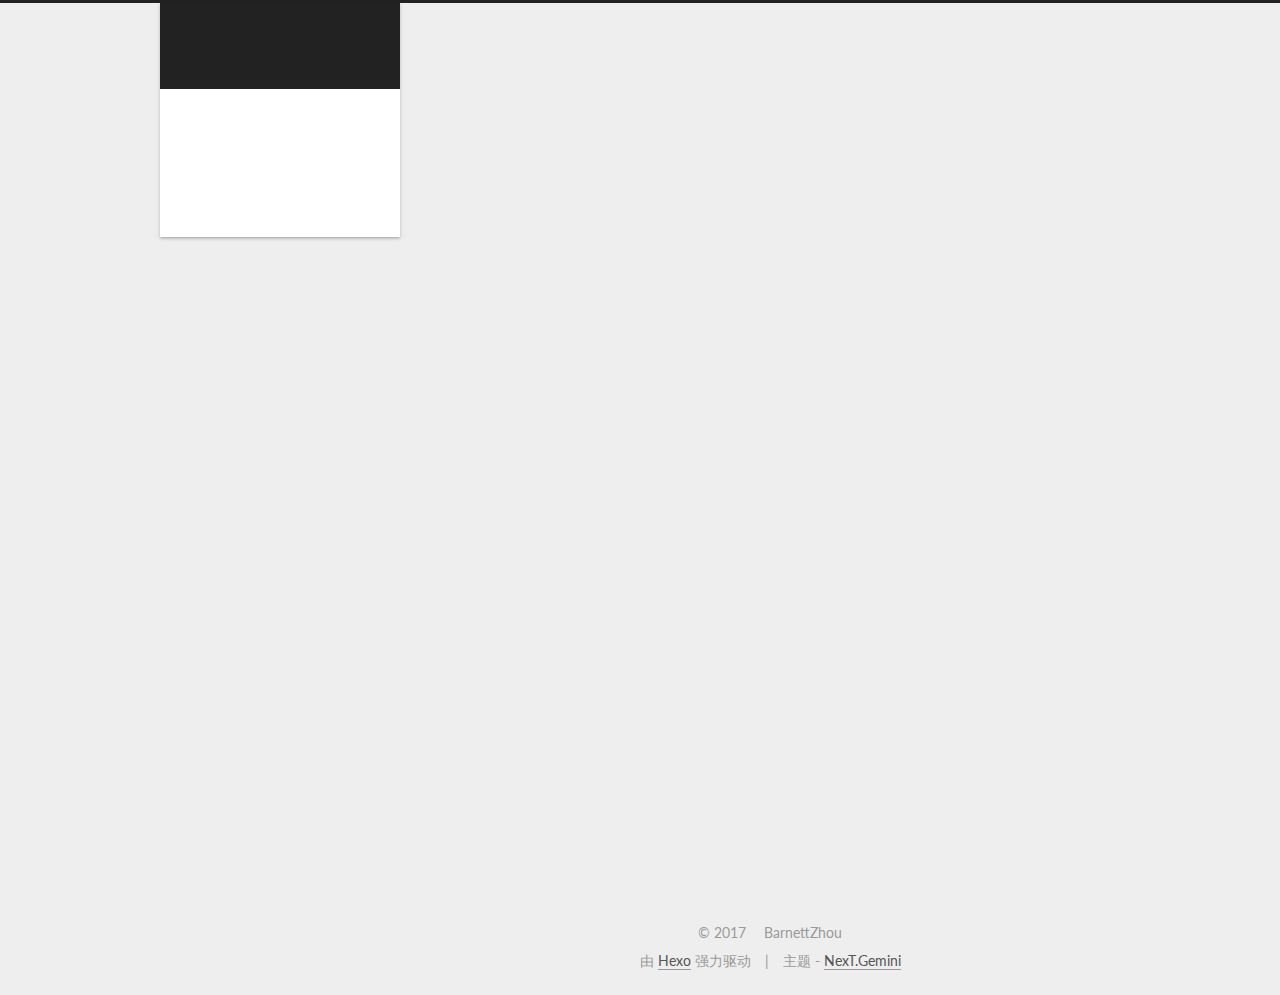
==== index.html @ 5359e59d "Site updated: 2017-08-23 10:36:17" ====
<!DOCTYPE html>



  


<html class="theme-next gemini use-motion" lang="zh-Hans">
<head>
  <meta charset="UTF-8"/>
<meta http-equiv="X-UA-Compatible" content="IE=edge" />
<meta name="viewport" content="width=device-width, initial-scale=1, maximum-scale=1"/>
<meta name="theme-color" content="#222">









<meta http-equiv="Cache-Control" content="no-transform" />
<meta http-equiv="Cache-Control" content="no-siteapp" />















  
  
  <link href="/lib/fancybox/source/jquery.fancybox.css?v=2.1.5" rel="stylesheet" type="text/css" />




  
  
  
  

  
    
    
  

  

  

  

  

  
    
    
    <link href="//fonts.googleapis.com/css?family=Lato:300,300italic,400,400italic,700,700italic&subset=latin,latin-ext" rel="stylesheet" type="text/css">
  






<link href="/lib/font-awesome/css/font-awesome.min.css?v=4.6.2" rel="stylesheet" type="text/css" />

<link href="/css/main.css?v=5.1.2" rel="stylesheet" type="text/css" />


  <meta name="keywords" content="Hexo, NexT" />








  <link rel="shortcut icon" type="image/x-icon" href="/favicon.ico?v=5.1.2" />






<meta property="og:type" content="website">
<meta property="og:title" content="周煦辰的博客">
<meta property="og:url" content="http://http://barnettzhou.github.io/index.html">
<meta property="og:site_name" content="周煦辰的博客">
<meta property="og:locale" content="zh-Hans">
<meta name="twitter:card" content="summary">
<meta name="twitter:title" content="周煦辰的博客">



<script type="text/javascript" id="hexo.configurations">
  var NexT = window.NexT || {};
  var CONFIG = {
    root: '/',
    scheme: 'Gemini',
    sidebar: {"position":"left","display":"post","offset":12,"offset_float":12,"b2t":false,"scrollpercent":false,"onmobile":false},
    fancybox: true,
    tabs: true,
    motion: true,
    duoshuo: {
      userId: '0',
      author: '博主'
    },
    algolia: {
      applicationID: '',
      apiKey: '',
      indexName: '',
      hits: {"per_page":10},
      labels: {"input_placeholder":"Search for Posts","hits_empty":"We didn't find any results for the search: ${query}","hits_stats":"${hits} results found in ${time} ms"}
    }
  };
</script>



  <link rel="canonical" href="http://http://barnettzhou.github.io/"/>





  <title>周煦辰的博客</title>
  














</head>

<body itemscope itemtype="http://schema.org/WebPage" lang="zh-Hans">

  
  
    
  

  <div class="container sidebar-position-left 
   page-home 
 ">
    <div class="headband"></div>

    <header id="header" class="header" itemscope itemtype="http://schema.org/WPHeader">
      <div class="header-inner"><div class="site-brand-wrapper">
  <div class="site-meta ">
    

    <div class="custom-logo-site-title">
      <a href="/"  class="brand" rel="start">
        <span class="logo-line-before"><i></i></span>
        <span class="site-title">周煦辰的博客</span>
        <span class="logo-line-after"><i></i></span>
      </a>
    </div>
      
        <p class="site-subtitle"></p>
      
  </div>

  <div class="site-nav-toggle">
    <button>
      <span class="btn-bar"></span>
      <span class="btn-bar"></span>
      <span class="btn-bar"></span>
    </button>
  </div>
</div>

<nav class="site-nav">
  

  
    <ul id="menu" class="menu">
      
        
        <li class="menu-item menu-item-home">
          <a href="/" rel="section">
            
              <i class="menu-item-icon fa fa-fw fa-home"></i> <br />
            
            首页
          </a>
        </li>
      
        
        <li class="menu-item menu-item-archives">
          <a href="/archives/" rel="section">
            
              <i class="menu-item-icon fa fa-fw fa-archive"></i> <br />
            
            归档
          </a>
        </li>
      
        
        <li class="menu-item menu-item-tags">
          <a href="/tags/" rel="section">
            
              <i class="menu-item-icon fa fa-fw fa-tags"></i> <br />
            
            标签
          </a>
        </li>
      

      
    </ul>
  

  
</nav>



 </div>
    </header>

    <main id="main" class="main">
      <div class="main-inner">
        <div class="content-wrap">
          <div id="content" class="content">
            
  <section id="posts" class="posts-expand">
    
      

  

  
  
  

  <article class="post post-type-normal" itemscope itemtype="http://schema.org/Article">
  
  
  
  <div class="post-block">
    <link itemprop="mainEntityOfPage" href="http://http://barnettzhou.github.io/2017/08/23/开博客狂魔/">

    <span hidden itemprop="author" itemscope itemtype="http://schema.org/Person">
      <meta itemprop="name" content="BarnettZhou">
      <meta itemprop="description" content="">
      <meta itemprop="image" content="/images/avatar.gif">
    </span>

    <span hidden itemprop="publisher" itemscope itemtype="http://schema.org/Organization">
      <meta itemprop="name" content="周煦辰的博客">
    </span>

    
      <header class="post-header">

        
        
          <h1 class="post-title" itemprop="name headline">
                
                <a class="post-title-link" href="/2017/08/23/开博客狂魔/" itemprop="url">开博客狂魔</a></h1>
        

        <div class="post-meta">
          <span class="post-time">
            
              <span class="post-meta-item-icon">
                <i class="fa fa-calendar-o"></i>
              </span>
              
                <span class="post-meta-item-text">发表于</span>
              
              <time title="创建于" itemprop="dateCreated datePublished" datetime="2017-08-23T09:29:24+08:00">
                2017-08-23
              </time>
            

            

            
          </span>

          

          
            
          

          
          

          

          

          

        </div>
      </header>
    

    
    
    
    <div class="post-body" itemprop="articleBody">

      
      

      
        
          
          
忘记是啥时候了，折腾过一次Github Pages，那时候用的Jekyll。但是是怎么讲，那时候学艺不精，看到一堆配置项就头疼，因此后来还是偷懒把博客放在了博客园上。
前两天整理自己的Github Repo的时候发现了还存在这个玩意儿，于是查了下资料，顺手就把hexo装上了。令人意外的是，安装和配置hexo的过程居然异常的顺滑，尽管node_modules依旧是个黑洞。
所以接下来我打算把博客园上还算有点价值的文章迁移到我的Github Pages上来。
-EOF-

          
          <!--noindex-->
          <div class="post-button text-center">
            <a class="btn" href="/2017/08/23/开博客狂魔/#more" rel="contents">
              阅读全文 &raquo;
            </a>
          </div>
          <!--/noindex-->
        
      
    </div>
    
    
    

    

    

    

    <footer class="post-footer">
      

      

      

      
      
        <div class="post-eof"></div>
      
    </footer>
  </div>
  
  
  
  </article>


    
      

  

  
  
  

  <article class="post post-type-normal" itemscope itemtype="http://schema.org/Article">
  
  
  
  <div class="post-block">
    <link itemprop="mainEntityOfPage" href="http://http://barnettzhou.github.io/2017/08/22/hello-world/">

    <span hidden itemprop="author" itemscope itemtype="http://schema.org/Person">
      <meta itemprop="name" content="BarnettZhou">
      <meta itemprop="description" content="">
      <meta itemprop="image" content="/images/avatar.gif">
    </span>

    <span hidden itemprop="publisher" itemscope itemtype="http://schema.org/Organization">
      <meta itemprop="name" content="周煦辰的博客">
    </span>

    
      <header class="post-header">

        
        
          <h1 class="post-title" itemprop="name headline">
                
                <a class="post-title-link" href="/2017/08/22/hello-world/" itemprop="url">Hello World</a></h1>
        

        <div class="post-meta">
          <span class="post-time">
            
              <span class="post-meta-item-icon">
                <i class="fa fa-calendar-o"></i>
              </span>
              
                <span class="post-meta-item-text">发表于</span>
              
              <time title="创建于" itemprop="dateCreated datePublished" datetime="2017-08-22T19:46:46+08:00">
                2017-08-22
              </time>
            

            

            
          </span>

          

          
            
          

          
          

          

          

          

        </div>
      </header>
    

    
    
    
    <div class="post-body" itemprop="articleBody">

      
      

      
        
          
          Welcome to Hexo! This is your very first post. Check documentation for more info. If you get any problems when using Hexo, you can find the answer in troubleshooting or you can ask me on GitHub.
Quick StartCreate a new post1$ hexo new "My New Post"
More info: Writing
Run server1$ hexo server
More info: Server
Generate static files1$ hexo generate
More info: Generating
Deploy to remote sites1$ hexo deploy
More info: Deployment

          
          <!--noindex-->
          <div class="post-button text-center">
            <a class="btn" href="/2017/08/22/hello-world/#more" rel="contents">
              阅读全文 &raquo;
            </a>
          </div>
          <!--/noindex-->
        
      
    </div>
    
    
    

    

    

    

    <footer class="post-footer">
      

      

      

      
      
        <div class="post-eof"></div>
      
    </footer>
  </div>
  
  
  
  </article>


    
  </section>

  


          </div>
          


          

        </div>
        
          
  
  <div class="sidebar-toggle">
    <div class="sidebar-toggle-line-wrap">
      <span class="sidebar-toggle-line sidebar-toggle-line-first"></span>
      <span class="sidebar-toggle-line sidebar-toggle-line-middle"></span>
      <span class="sidebar-toggle-line sidebar-toggle-line-last"></span>
    </div>
  </div>

  <aside id="sidebar" class="sidebar">
    
    <div class="sidebar-inner">

      

      

      <section class="site-overview sidebar-panel sidebar-panel-active">
        <div class="site-author motion-element" itemprop="author" itemscope itemtype="http://schema.org/Person">
          <img class="site-author-image" itemprop="image"
               src="/images/avatar.gif"
               alt="BarnettZhou" />
          <p class="site-author-name" itemprop="name">BarnettZhou</p>
           
              <p class="site-description motion-element" itemprop="description"></p>
          
        </div>
        <nav class="site-state motion-element">

          
            <div class="site-state-item site-state-posts">
              <a href="/archives/">
                <span class="site-state-item-count">2</span>
                <span class="site-state-item-name">日志</span>
              </a>
            </div>
          

          

          
            
            
            <div class="site-state-item site-state-tags">
              
                <span class="site-state-item-count">1</span>
                <span class="site-state-item-name">标签</span>
              
            </div>
          

        </nav>

        

        <div class="links-of-author motion-element">
          
            
              <span class="links-of-author-item">
                <a href="https://github.com/BarnettZhou" target="_blank" title="GitHub">
                  
                    <i class="fa fa-fw fa-github"></i>
                  
                    
                      GitHub
                    
                </a>
              </span>
            
              <span class="links-of-author-item">
                <a href="https://www.instagram.com/zhou_xu_chen" target="_blank" title="Instagram">
                  
                    <i class="fa fa-fw fa-instagram"></i>
                  
                    
                      Instagram
                    
                </a>
              </span>
            
          
        </div>

        
        

        
        

        


      </section>

      

      

    </div>
  </aside>


        
      </div>
    </main>

    <footer id="footer" class="footer">
      <div class="footer-inner">
        <div class="copyright" >
  
  &copy; 
  <span itemprop="copyrightYear">2017</span>
  <span class="with-love">
    <i class="fa fa-heart"></i>
  </span>
  <span class="author" itemprop="copyrightHolder">BarnettZhou</span>
</div>


<div class="powered-by">
  由 <a class="theme-link" href="https://hexo.io">Hexo</a> 强力驱动
</div>

<div class="theme-info">
  主题 -
  <a class="theme-link" href="https://github.com/iissnan/hexo-theme-next">
    NexT.Gemini
  </a>
</div>


        

        
      </div>
    </footer>

    
      <div class="back-to-top">
        <i class="fa fa-arrow-up"></i>
        
      </div>
    

  </div>

  

<script type="text/javascript">
  if (Object.prototype.toString.call(window.Promise) !== '[object Function]') {
    window.Promise = null;
  }
</script>









  












  
  <script type="text/javascript" src="/lib/jquery/index.js?v=2.1.3"></script>

  
  <script type="text/javascript" src="/lib/fastclick/lib/fastclick.min.js?v=1.0.6"></script>

  
  <script type="text/javascript" src="/lib/jquery_lazyload/jquery.lazyload.js?v=1.9.7"></script>

  
  <script type="text/javascript" src="/lib/velocity/velocity.min.js?v=1.2.1"></script>

  
  <script type="text/javascript" src="/lib/velocity/velocity.ui.min.js?v=1.2.1"></script>

  
  <script type="text/javascript" src="/lib/fancybox/source/jquery.fancybox.pack.js?v=2.1.5"></script>


  


  <script type="text/javascript" src="/js/src/utils.js?v=5.1.2"></script>

  <script type="text/javascript" src="/js/src/motion.js?v=5.1.2"></script>



  
  


  <script type="text/javascript" src="/js/src/affix.js?v=5.1.2"></script>

  <script type="text/javascript" src="/js/src/schemes/pisces.js?v=5.1.2"></script>



  
    <script type="text/javascript" src="/js/src/scrollspy.js?v=5.1.2"></script>
<script type="text/javascript" src="/js/src/post-details.js?v=5.1.2"></script>

  

  


  <script type="text/javascript" src="/js/src/bootstrap.js?v=5.1.2"></script>



  


  




	





  





  






  





  

  

  

  

  

  

</body>
</html>
---- css/main.css ----
/* normalize.css v3.0.2 | MIT License | git.io/normalize */
html {
  font-family: sans-serif; /* 1 */
  -ms-text-size-adjust: 100%; /* 2 */
  -webkit-text-size-adjust: 100%; /* 2 */
}
body {
  margin: 0;
}
article,
aside,
details,
figcaption,
figure,
footer,
header,
hgroup,
main,
menu,
nav,
section,
summary {
  display: block;
}
audio,
canvas,
progress,
video {
  display: inline-block; /* 1 */
  vertical-align: baseline; /* 2 */
}
audio:not([controls]) {
  display: none;
  height: 0;
}
[hidden],
template {
  display: none;
}
a {
  background-color: transparent;
}
a:active,
a:hover {
  outline: 0;
}
abbr[title] {
  border-bottom: 1px dotted;
}
b,
strong {
  font-weight: bold;
}
dfn {
  font-style: italic;
}
h1 {
  font-size: 2em;
  margin: 0.67em 0;
}
mark {
  background: #ff0;
  color: #000;
}
small {
  font-size: 80%;
}
sub,
sup {
  font-size: 75%;
  line-height: 0;
  position: relative;
  vertical-align: baseline;
}
sup {
  top: -0.5em;
}
sub {
  bottom: -0.25em;
}
img {
  border: 0;
}
svg:not(:root) {
  overflow: hidden;
}
figure {
  margin: 1em 40px;
}
hr {
  -moz-box-sizing: content-box;
  box-sizing: content-box;
  height: 0;
}
pre {
  overflow: auto;
}
code,
kbd,
pre,
samp {
  font-family: monospace, monospace;
  font-size: 1em;
}
button,
input,
optgroup,
select,
textarea {
  color: inherit; /* 1 */
  font: inherit; /* 2 */
  margin: 0; /* 3 */
}
button {
  overflow: visible;
}
button,
select {
  text-transform: none;
}
button,
html input[type="button"],
input[type="reset"],
input[type="submit"] {
  -webkit-appearance: button; /* 2 */
  cursor: pointer; /* 3 */
}
button[disabled],
html input[disabled] {
  cursor: default;
}
button::-moz-focus-inner,
input::-moz-focus-inner {
  border: 0;
  padding: 0;
}
input {
  line-height: normal;
}
input[type="checkbox"],
input[type="radio"] {
  box-sizing: border-box; /* 1 */
  padding: 0; /* 2 */
}
input[type="number"]::-webkit-inner-spin-button,
input[type="number"]::-webkit-outer-spin-button {
  height: auto;
}
input[type="search"] {
  -webkit-appearance: textfield; /* 1 */
  -moz-box-sizing: content-box;
  -webkit-box-sizing: content-box; /* 2 */
  box-sizing: content-box;
}
input[type="search"]::-webkit-search-cancel-button,
input[type="search"]::-webkit-search-decoration {
  -webkit-appearance: none;
}
fieldset {
  border: 1px solid #c0c0c0;
  margin: 0 2px;
  padding: 0.35em 0.625em 0.75em;
}
legend {
  border: 0; /* 1 */
  padding: 0; /* 2 */
}
textarea {
  overflow: auto;
}
optgroup {
  font-weight: bold;
}
table {
  border-collapse: collapse;
  border-spacing: 0;
}
td,
th {
  padding: 0;
}
::selection {
  background: #262a30;
  color: #fff;
}
body {
  position: relative;
  font-family: 'Lato', "PingFang SC", "Microsoft YaHei", sans-serif;
  font-size: 14px;
  line-height: 2;
  color: #555;
  background: #eee;
}
@media (max-width: 767px) {
  body {
    padding-right: 0 !important;
  }
}
@media (min-width: 768px) and (max-width: 991px) {
  body {
    padding-right: 0 !important;
  }
}
@media (min-width: 1600px) {
  body {
    font-size: 16px;
  }
}
h1,
h2,
h3,
h4,
h5,
h6 {
  margin: 0;
  padding: 0;
  font-weight: bold;
  line-height: 1.5;
  font-family: 'Lato', "PingFang SC", "Microsoft YaHei", sans-serif;
}
h2,
h3,
h4,
h5,
h6 {
  margin: 20px 0 15px;
}
h1 {
  font-size: 22px;
}
@media (max-width: 767px) {
  h1 {
    font-size: 18px;
  }
}
h2 {
  font-size: 20px;
}
@media (max-width: 767px) {
  h2 {
    font-size: 16px;
  }
}
h3 {
  font-size: 18px;
}
@media (max-width: 767px) {
  h3 {
    font-size: 14px;
  }
}
h4 {
  font-size: 16px;
}
@media (max-width: 767px) {
  h4 {
    font-size: 12px;
  }
}
h5 {
  font-size: 14px;
}
@media (max-width: 767px) {
  h5 {
    font-size: 10px;
  }
}
h6 {
  font-size: 12px;
}
@media (max-width: 767px) {
  h6 {
    font-size: 8px;
  }
}
p {
  margin: 0 0 20px 0;
}
a {
  color: #555;
  text-decoration: none;
  border-bottom: 1px solid #999;
  word-wrap: break-word;
}
a:hover {
  color: #222;
  border-bottom-color: #222;
}
blockquote {
  margin: 0;
  padding: 0;
}
img {
  display: block;
  margin: auto;
  max-width: 100%;
  height: auto;
}
hr {
  margin: 40px 0;
  height: 3px;
  border: none;
  background-color: #ddd;
  background-image: repeating-linear-gradient(-45deg, #fff, #fff 4px, transparent 4px, transparent 8px);
}
blockquote {
  padding: 0 15px;
  color: #666;
  border-left: 4px solid #ddd;
}
blockquote cite::before {
  content: "-";
  padding: 0 5px;
}
dt {
  font-weight: 700;
}
dd {
  margin: 0;
  padding: 0;
}
.text-left {
  text-align: left;
}
.text-center {
  text-align: center;
}
.text-right {
  text-align: right;
}
.text-justify {
  text-align: justify;
}
.text-nowrap {
  white-space: nowrap;
}
.text-lowercase {
  text-transform: lowercase;
}
.text-uppercase {
  text-transform: uppercase;
}
.text-capitalize {
  text-transform: capitalize;
}
.center-block {
  display: block;
  margin-left: auto;
  margin-right: auto;
}
.clearfix:before,
.clearfix:after {
  content: " ";
  display: table;
}
.clearfix:after {
  clear: both;
}
.pullquote {
  width: 45%;
}
.pullquote.left {
  float: left;
  margin-left: 5px;
  margin-right: 10px;
}
.pullquote.right {
  float: right;
  margin-left: 10px;
  margin-right: 5px;
}
.affix.affix.affix {
  position: fixed;
}
.translation {
  margin-top: -20px;
  font-size: 14px;
  color: #999;
}
.scrollbar-measure {
  width: 100px;
  height: 100px;
  overflow: scroll;
  position: absolute;
  top: -9999px;
}
.use-motion .motion-element {
  opacity: 0;
}
table {
  margin: 20px 0;
  width: 100%;
  border-collapse: collapse;
  border-spacing: 0;
  border: 1px solid #ddd;
  font-size: 14px;
  table-layout: fixed;
  word-wrap: break-all;
}
table>tbody>tr:nth-of-type(odd) {
  background-color: #f9f9f9;
}
table>tbody>tr:hover {
  background-color: #f5f5f5;
}
caption,
th,
td {
  padding: 8px;
  text-align: left;
  vertical-align: middle;
  font-weight: normal;
}
th,
td {
  border-bottom: 3px solid #ddd;
  border-right: 1px solid #eee;
}
th {
  padding-bottom: 10px;
  font-weight: 700;
}
td {
  border-bottom-width: 1px;
}
html,
body {
  height: 100%;
}
.container {
  position: relative;
  min-height: 100%;
}
.header-inner {
  margin: 0 auto;
  padding: 100px 0 70px;
  width: calc(100% - 252px);
}
@media (min-width: 1600px) {
  .container .header-inner {
    width: 900px;
  }
}
.main {
  padding-bottom: 150px;
}
.main-inner {
  margin: 0 auto;
  width: calc(100% - 252px);
}
@media (min-width: 1600px) {
  .container .main-inner {
    width: 900px;
  }
}
.footer {
  position: absolute;
  left: 0;
  bottom: 0;
  width: 100%;
  min-height: 50px;
}
.footer-inner {
  box-sizing: border-box;
  margin: 20px auto;
  width: calc(100% - 252px);
}
@media (min-width: 1600px) {
  .container .footer-inner {
    width: 900px;
  }
}
pre,
.highlight {
  overflow: auto;
  margin: 20px 0;
  padding: 0;
  font-size: 13px;
  color: #4d4d4c;
  background: #f7f7f7;
  line-height: 1.6;
}
pre,
code {
  font-family: consolas, Menlo, "PingFang SC", "Microsoft YaHei", monospace;
}
code {
  padding: 2px 4px;
  word-wrap: break-word;
  color: #555;
  background: #eee;
  border-radius: 3px;
  font-size: 13px;
}
pre code {
  padding: 0;
  color: #4d4d4c;
  background: none;
  text-shadow: none;
}
.highlight {
  border-radius: 1px;
}
.highlight pre {
  border: none;
  margin: 0;
  padding: 10px 0;
}
.highlight table {
  margin: 0;
  width: auto;
  border: none;
}
.highlight td {
  border: none;
  padding: 0;
}
.highlight figcaption {
  font-size: 1em;
  color: #4d4d4c;
  line-height: 1em;
  margin-bottom: 1em;
}
.highlight figcaption:before,
.highlight figcaption:after {
  content: " ";
  display: table;
}
.highlight figcaption:after {
  clear: both;
}
.highlight figcaption a {
  float: right;
  color: #4d4d4c;
}
.highlight figcaption a:hover {
  border-bottom-color: #4d4d4c;
}
.highlight .gutter pre {
  padding-left: 10px;
  padding-right: 10px;
  color: #869194;
  text-align: right;
  background-color: #eff2f3;
}
.highlight .code pre {
  width: 100%;
  padding-left: 10px;
  padding-right: 10px;
  background-color: #f7f7f7;
}
.highlight .line {
  height: 20px;
}
.gutter {
  -webkit-user-select: none;
  -moz-user-select: none;
  -ms-user-select: none;
  user-select: none;
}
.gist table {
  width: auto;
}
.gist table td {
  border: none;
}
pre .deletion {
  background: #fdd;
}
pre .addition {
  background: #dfd;
}
pre .meta {
  color: #8959a8;
}
pre .comment {
  color: #8e908c;
}
pre .variable,
pre .attribute,
pre .tag,
pre .regexp,
pre .ruby .constant,
pre .xml .tag .title,
pre .xml .pi,
pre .xml .doctype,
pre .html .doctype,
pre .css .id,
pre .css .class,
pre .css .pseudo {
  color: #c82829;
}
pre .number,
pre .preprocessor,
pre .built_in,
pre .literal,
pre .params,
pre .constant,
pre .command {
  color: #f5871f;
}
pre .ruby .class .title,
pre .css .rules .attribute,
pre .string,
pre .value,
pre .inheritance,
pre .header,
pre .ruby .symbol,
pre .xml .cdata,
pre .special,
pre .number,
pre .formula {
  color: #718c00;
}
pre .title,
pre .css .hexcolor {
  color: #3e999f;
}
pre .function,
pre .python .decorator,
pre .python .title,
pre .ruby .function .title,
pre .ruby .title .keyword,
pre .perl .sub,
pre .javascript .title,
pre .coffeescript .title {
  color: #4271ae;
}
pre .keyword,
pre .javascript .function {
  color: #8959a8;
}
.full-image.full-image.full-image {
  border: none;
  max-width: 100%;
  width: auto;
  margin: 20px auto;
}
@media (min-width: 992px) {
  .full-image.full-image.full-image {
    max-width: none;
    width: 118%;
    margin: 0 -9%;
  }
}
.blockquote-center,
.page-home .post-type-quote blockquote,
.page-post-detail .post-type-quote blockquote {
  position: relative;
  margin: 40px 0;
  padding: 0;
  border-left: none;
  text-align: center;
}
.blockquote-center::before,
.page-home .post-type-quote blockquote::before,
.page-post-detail .post-type-quote blockquote::before,
.blockquote-center::after,
.page-home .post-type-quote blockquote::after,
.page-post-detail .post-type-quote blockquote::after {
  position: absolute;
  content: ' ';
  display: block;
  width: 100%;
  height: 24px;
  opacity: 0.2;
  background-repeat: no-repeat;
  background-position: 0 -6px;
  background-size: 22px 22px;
}
.blockquote-center::before,
.page-home .post-type-quote blockquote::before,
.page-post-detail .post-type-quote blockquote::before {
  top: -20px;
  background-image: url("../images/quote-l.svg");
  border-top: 1px solid #ccc;
}
.blockquote-center::after,
.page-home .post-type-quote blockquote::after,
.page-post-detail .post-type-quote blockquote::after {
  bottom: -20px;
  background-image: url("../images/quote-r.svg");
  border-bottom: 1px solid #ccc;
  background-position: 100% 8px;
}
.blockquote-center p,
.page-home .post-type-quote blockquote p,
.page-post-detail .post-type-quote blockquote p,
.blockquote-center div,
.page-home .post-type-quote blockquote div,
.page-post-detail .post-type-quote blockquote div {
  text-align: center;
}
.post .post-body .group-picture img {
  box-sizing: border-box;
  padding: 0 3px;
  border: none;
}
.post .group-picture-row {
  overflow: hidden;
  margin-top: 6px;
}
.post .group-picture-row:first-child {
  margin-top: 0;
}
.post .group-picture-column {
  float: left;
}
.page-post-detail .post-body .group-picture-column {
  float: none;
  margin-top: 10px;
  width: auto !important;
}
.page-post-detail .post-body .group-picture-column img {
  margin: 0 auto;
}
.page-archive .group-picture-container {
  overflow: hidden;
}
.page-archive .group-picture-row {
  float: left;
}
.page-archive .group-picture-row:first-child {
  margin-top: 6px;
}
.page-archive .group-picture-column {
  max-width: 150px;
  max-height: 150px;
}
.post-body .note {
  position: relative;
  padding: 15px;
  margin-bottom: 20px;
  border: 1px solid #eee;
  border-left-width: 5px;
  border-radius: 3px;
}
.post-body .note h2,
.post-body .note h3,
.post-body .note h4,
.post-body .note h5,
.post-body .note h6 {
  margin-top: 0;
  margin-bottom: 0;
  border-bottom: initial;
  padding-top: 0 !important;
}
.post-body .note p:first-child,
.post-body .note ul:first-child,
.post-body .note ol:first-child,
.post-body .note table:first-child,
.post-body .note pre:first-child,
.post-body .note blockquote:first-child {
  margin-top: 0;
}
.post-body .note p:last-child,
.post-body .note ul:last-child,
.post-body .note ol:last-child,
.post-body .note table:last-child,
.post-body .note pre:last-child,
.post-body .note blockquote:last-child {
  margin-bottom: 0;
}
.post-body .note.default {
  border-left-color: #777;
}
.post-body .note.default h2,
.post-body .note.default h3,
.post-body .note.default h4,
.post-body .note.default h5,
.post-body .note.default h6 {
  color: #777;
}
.post-body .note.primary {
  border-left-color: #6f42c1;
}
.post-body .note.primary h2,
.post-body .note.primary h3,
.post-body .note.primary h4,
.post-body .note.primary h5,
.post-body .note.primary h6 {
  color: #6f42c1;
}
.post-body .note.info {
  border-left-color: #428bca;
}
.post-body .note.info h2,
.post-body .note.info h3,
.post-body .note.info h4,
.post-body .note.info h5,
.post-body .note.info h6 {
  color: #428bca;
}
.post-body .note.success {
  border-left-color: #5cb85c;
}
.post-body .note.success h2,
.post-body .note.success h3,
.post-body .note.success h4,
.post-body .note.success h5,
.post-body .note.success h6 {
  color: #5cb85c;
}
.post-body .note.warning {
  border-left-color: #f0ad4e;
}
.post-body .note.warning h2,
.post-body .note.warning h3,
.post-body .note.warning h4,
.post-body .note.warning h5,
.post-body .note.warning h6 {
  color: #f0ad4e;
}
.post-body .note.danger {
  border-left-color: #d9534f;
}
.post-body .note.danger h2,
.post-body .note.danger h3,
.post-body .note.danger h4,
.post-body .note.danger h5,
.post-body .note.danger h6 {
  color: #d9534f;
}
.post-body .label {
  display: inline;
  padding: 0 2px;
  white-space: nowrap;
}
.post-body .label.default {
  background-color: #f0f0f0;
}
.post-body .label.primary {
  background-color: #efe6f7;
}
.post-body .label.info {
  background-color: #e5f2f8;
}
.post-body .label.success {
  background-color: #e7f4e9;
}
.post-body .label.warning {
  background-color: #fcf6e1;
}
.post-body .label.danger {
  background-color: #fae8eb;
}
.post-body .tabs {
  position: relative;
  display: block;
  margin-bottom: 20px;
  padding-top: 10px;
}
.post-body .tabs ul.nav-tabs {
  margin: 0;
  padding: 0;
  display: flex;
  margin-bottom: -1px;
}
@media (max-width: 413px) {
  .post-body .tabs ul.nav-tabs {
    display: block;
    margin-bottom: 5px;
  }
}
.post-body .tabs ul.nav-tabs li.tab {
  list-style-type: none !important;
  margin: 0 0.25em 0 0;
  border-top: 3px solid transparent;
  border-left: 1px solid transparent;
  border-right: 1px solid transparent;
}
@media (max-width: 413px) {
  .post-body .tabs ul.nav-tabs li.tab {
    margin: initial;
    border-top: 1px solid transparent;
    border-left: 3px solid transparent;
    border-right: 1px solid transparent;
    border-bottom: 1px solid transparent;
  }
}
.post-body .tabs ul.nav-tabs li.tab a {
  outline: 0;
  border-bottom: initial;
  display: block;
  line-height: 1.8em;
  padding: 0.25em 0.75em;
  transition-duration: 0.2s;
  transition-timing-function: ease-out;
  transition-delay: 0s;
}
.post-body .tabs ul.nav-tabs li.tab a i {
  width: 1.285714285714286em;
}
.post-body .tabs ul.nav-tabs li.tab.active {
  border-top: 3px solid #fc6423;
  border-left: 1px solid #ddd;
  border-right: 1px solid #ddd;
  background-color: #fff;
}
@media (max-width: 413px) {
  .post-body .tabs ul.nav-tabs li.tab.active {
    border-top: 1px solid #ddd;
    border-left: 3px solid #fc6423;
    border-right: 1px solid #ddd;
    border-bottom: 1px solid #ddd;
  }
}
.post-body .tabs ul.nav-tabs li.tab.active a {
  cursor: default;
  color: #555;
}
.post-body .tabs .tab-content {
  background-color: #fff;
}
.post-body .tabs .tab-content .tab-pane {
  border: 1px solid #ddd;
  padding: 20px 20px 0 20px;
}
.post-body .tabs .tab-content .tab-pane:not(.active) {
  display: none !important;
}
.post-body .tabs .tab-content .tab-pane.active {
  display: block !important;
}
.btn {
  display: inline-block;
  padding: 0 20px;
  font-size: 14px;
  color: #fff;
  background: #222;
  border: 2px solid #555;
  text-decoration: none;
  border-radius: 0;
  transition-property: background-color;
  transition-duration: 0.2s;
  transition-timing-function: ease-in-out;
  transition-delay: 0s;
}
.btn:hover,
.post-button .btn:hover {
  border-color: #222;
  color: #fff;
  background: #222;
}
.btn-bar {
  display: block;
  width: 22px;
  height: 2px;
  background: #555;
  border-radius: 1px;
}
.btn-bar+.btn-bar {
  margin-top: 4px;
}
.pagination {
  margin: 120px 0 40px;
  text-align: center;
  border-top: 1px solid #eee;
}
.page-number-basic,
.pagination .prev,
.pagination .next,
.pagination .page-number,
.pagination .space {
  display: inline-block;
  position: relative;
  top: -1px;
  margin: 0 10px;
  padding: 0 10px;
  line-height: 30px;
}
@media (max-width: 767px) {
  .page-number-basic,
  .pagination .prev,
  .pagination .next,
  .pagination .page-number,
  .pagination .space {
    margin: 0 5px;
  }
}
.pagination .prev,
.pagination .next,
.pagination .page-number {
  border-bottom: 0;
  border-top: 1px solid #eee;
  transition-property: border-color;
  transition-duration: 0.2s;
  transition-timing-function: ease-in-out;
  transition-delay: 0s;
}
.pagination .prev:hover,
.pagination .next:hover,
.pagination .page-number:hover {
  border-top-color: #222;
}
.pagination .space {
  padding: 0;
  margin: 0;
}
.pagination .prev {
  margin-left: 0;
}
.pagination .next {
  margin-right: 0;
}
.pagination .page-number.current {
  color: #fff;
  background: #ccc;
  border-top-color: #ccc;
}
@media (max-width: 767px) {
  .pagination {
    border-top: none;
  }
  .pagination .prev,
  .pagination .next,
  .pagination .page-number {
    margin-bottom: 10px;
    border-top: 0;
    border-bottom: 1px solid #eee;
  }
  .pagination .prev:hover,
  .pagination .next:hover,
  .pagination .page-number:hover {
    border-bottom-color: #222;
  }
}
.comments {
  margin: 60px 20px 0;
}
.tag-cloud {
  text-align: center;
}
.tag-cloud a {
  display: inline-block;
  margin: 10px;
}
.back-to-top {
  box-sizing: border-box;
  position: fixed;
  bottom: -100px;
  right: 30px;
  z-index: 1050;
  padding: 0 6px;
  width: 24px;
  background: #222;
  font-size: 12px;
  opacity: 0.6;
  color: #fff;
  cursor: pointer;
  text-align: center;
  -webkit-transform: translateZ(0);
  transition-property: bottom;
  transition-duration: 0.2s;
  transition-timing-function: ease-in-out;
  transition-delay: 0s;
}
@media (min-width: 768px) and (max-width: 991px) {
  .back-to-top {
    display: none !important;
  }
}
@media (max-width: 767px) {
  .back-to-top {
    display: none !important;
  }
}
.back-to-top.back-to-top-on {
  bottom: 30px;
}
.header {
  background: transparent;
}
.header-inner {
  position: relative;
}
.headband {
  height: 3px;
  background: #222;
}
.site-meta {
  margin: 0;
  text-align: center;
}
@media (max-width: 767px) {
  .site-meta {
    text-align: center;
  }
}
.brand {
  position: relative;
  display: inline-block;
  padding: 0 40px;
  color: #fff;
  background: #222;
  border-bottom: none;
}
.brand:hover {
  color: #fff;
}
.logo {
  display: inline-block;
  margin-right: 5px;
  line-height: 36px;
  vertical-align: top;
}
.site-title {
  display: inline-block;
  vertical-align: top;
  line-height: 36px;
  font-size: 20px;
  font-weight: normal;
  font-family: 'Lato', "PingFang SC", "Microsoft YaHei", sans-serif;
}
.site-subtitle {
  margin-top: 10px;
  font-size: 13px;
  color: #ddd;
}
.use-motion .brand {
  opacity: 0;
}
.use-motion .logo,
.use-motion .site-title,
.use-motion .site-subtitle {
  opacity: 0;
  position: relative;
  top: -10px;
}
.site-nav-toggle {
  display: none;
  position: absolute;
  top: 10px;
  left: 10px;
}
@media (max-width: 767px) {
  .site-nav-toggle {
    display: block;
  }
}
.site-nav-toggle button {
  margin-top: 2px;
  padding: 9px 10px;
  background: transparent;
  border: none;
}
@media (max-width: 767px) {
  .site-nav {
    display: none;
    margin: 0 -10px;
    padding: 0 10px;
    clear: both;
    border-top: 1px solid #ddd;
  }
}
@media (min-width: 768px) and (max-width: 991px) {
  .site-nav {
    display: block !important;
  }
}
@media (min-width: 992px) {
  .site-nav {
    display: block !important;
  }
}
.menu {
  margin-top: 20px;
  padding-left: 0;
  text-align: center;
}
.menu .menu-item {
  display: inline-block;
  margin: 0 10px;
  list-style: none;
}
@media screen and (max-width: 767px) {
  .menu .menu-item {
    margin-top: 10px;
  }
}
.menu .menu-item a {
  display: block;
  font-size: 13px;
  line-height: inherit;
  border-bottom: 1px solid transparent;
  transition-property: border-color;
  transition-duration: 0.2s;
  transition-timing-function: ease-in-out;
  transition-delay: 0s;
}
.menu .menu-item a:hover,
.menu-item-active a {
  border-bottom-color: #222;
}
.menu .menu-item .fa {
  margin-right: 5px;
}
.use-motion .menu-item {
  opacity: 0;
}
.post-body {
  font-family: 'Lato', "PingFang SC", "Microsoft YaHei", sans-serif;
}
@media (max-width: 767px) {
  .post-body {
    word-break: break-word;
  }
}
.post-body .fancybox img {
  display: block !important;
  margin: 0 auto;
  cursor: pointer;
  cursor: zoom-in;
  cursor: -webkit-zoom-in;
}
.post-body .image-caption,
.post-body .figure .caption {
  margin: 10px auto 15px;
  text-align: center;
  font-size: 14px;
  color: #999;
  font-weight: bold;
  line-height: 1;
}
.post-sticky-flag {
  display: inline-block;
  font-size: 16px;
  -ms-transform: rotate(30deg);
  -webkit-transform: rotate(30deg);
  -moz-transform: rotate(30deg);
  -ms-transform: rotate(30deg);
  -o-transform: rotate(30deg);
  transform: rotate(30deg);
}
.posts-expand {
  padding-top: 40px;
}
@media (max-width: 767px) {
  .posts-expand {
    margin: 0 20px;
  }
  .post-body pre {
    padding: 10px;
  }
  .post-body pre .gutter pre {
    padding-right: 10px;
  }
  .post-body .highlight {
    margin-left: 0px;
    margin-right: 0px;
    padding: 0;
  }
  .post-body .highlight .gutter pre {
    padding-right: 10px;
  }
}
@media (min-width: 992px) {
  .posts-expand .post-body {
    text-align: justify;
  }
}
.posts-expand .post-body h2,
.posts-expand .post-body h3,
.posts-expand .post-body h4,
.posts-expand .post-body h5,
.posts-expand .post-body h6 {
  padding-top: 10px;
}
.posts-expand .post-body h2 .header-anchor,
.posts-expand .post-body h3 .header-anchor,
.posts-expand .post-body h4 .header-anchor,
.posts-expand .post-body h5 .header-anchor,
.posts-expand .post-body h6 .header-anchor {
  float: right;
  margin-left: 10px;
  color: #ccc;
  border-bottom-style: none;
  visibility: hidden;
}
.posts-expand .post-body h2 .header-anchor:hover,
.posts-expand .post-body h3 .header-anchor:hover,
.posts-expand .post-body h4 .header-anchor:hover,
.posts-expand .post-body h5 .header-anchor:hover,
.posts-expand .post-body h6 .header-anchor:hover {
  color: inherit;
}
.posts-expand .post-body h2:hover .header-anchor,
.posts-expand .post-body h3:hover .header-anchor,
.posts-expand .post-body h4:hover .header-anchor,
.posts-expand .post-body h5:hover .header-anchor,
.posts-expand .post-body h6:hover .header-anchor {
  visibility: visible;
}
.posts-expand .post-body ul li {
  list-style: circle;
}
.posts-expand .post-body img {
  box-sizing: border-box;
  margin: auto;
  padding: 3px;
  border: 1px solid #ddd;
}
.posts-expand .fancybox img {
  margin: 0 auto;
}
@media (max-width: 767px) {
  .posts-collapse {
    margin: 0 20px;
  }
  .posts-collapse .post-title,
  .posts-collapse .post-meta {
    display: block;
    width: auto;
    text-align: left;
  }
}
.posts-collapse {
  position: relative;
  z-index: 1010;
  margin-left: 55px;
}
.posts-collapse::after {
  content: " ";
  position: absolute;
  top: 20px;
  left: 0;
  margin-left: -2px;
  width: 4px;
  height: 100%;
  background: #f5f5f5;
  z-index: -1;
}
@media (max-width: 767px) {
  .posts-collapse {
    margin: 0 20px;
  }
}
.posts-collapse .collection-title {
  position: relative;
  margin: 60px 0;
}
.posts-collapse .collection-title h1,
.posts-collapse .collection-title h2 {
  margin-left: 20px;
}
.posts-collapse .collection-title small {
  color: #bbb;
  margin-left: 5px;
}
.posts-collapse .collection-title::before {
  content: " ";
  position: absolute;
  left: 0;
  top: 50%;
  margin-left: -4px;
  margin-top: -4px;
  width: 8px;
  height: 8px;
  background: #bbb;
  border-radius: 50%;
}
.posts-collapse .post {
  margin: 30px 0;
}
.posts-collapse .post-header {
  position: relative;
  transition-duration: 0.2s;
  transition-timing-function: ease-in-out;
  transition-delay: 0s;
  transition-property: border;
  border-bottom: 1px dashed #ccc;
}
.posts-collapse .post-header::before {
  content: " ";
  position: absolute;
  left: 0;
  top: 12px;
  width: 6px;
  height: 6px;
  margin-left: -4px;
  background: #bbb;
  border-radius: 50%;
  border: 1px solid #fff;
  transition-duration: 0.2s;
  transition-timing-function: ease-in-out;
  transition-delay: 0s;
  transition-property: background;
}
.posts-collapse .post-header:hover {
  border-bottom-color: #666;
}
.posts-collapse .post-header:hover::before {
  background: #222;
}
.posts-collapse .post-meta {
  position: absolute;
  font-size: 12px;
  left: 20px;
  top: 5px;
}
.posts-collapse .post-comments-count {
  display: none;
}
.posts-collapse .post-title {
  margin-left: 60px;
  font-size: 16px;
  font-weight: normal;
  line-height: inherit;
}
.posts-collapse .post-title::after {
  margin-left: 3px;
  opacity: 0.6;
}
.posts-collapse .post-title a {
  color: #666;
  border-bottom: none;
}
.page-home .post-type-quote .post-header,
.page-post-detail .post-type-quote .post-header,
.page-home .post-type-quote .post-tags,
.page-post-detail .post-type-quote .post-tags {
  display: none;
}
.posts-expand .post-title {
  font-size: 26px;
  text-align: center;
  word-break: break-word;
  font-weight: 400;
}
@media (max-width: 767px) {
  .posts-expand .post-title {
    font-size: 22px;
  }
}
.posts-expand .post-title-link {
  display: inline-block;
  position: relative;
  color: #555;
  border-bottom: none;
  line-height: 1.2;
  vertical-align: top;
}
.posts-expand .post-title-link::before {
  content: "";
  position: absolute;
  width: 100%;
  height: 2px;
  bottom: 0;
  left: 0;
  background-color: #000;
  visibility: hidden;
  -webkit-transform: scaleX(0);
  -moz-transform: scaleX(0);
  -ms-transform: scaleX(0);
  -o-transform: scaleX(0);
  transform: scaleX(0);
  transition-duration: 0.2s;
  transition-timing-function: ease-in-out;
  transition-delay: 0s;
}
.posts-expand .post-title-link:hover::before {
  visibility: visible;
  -webkit-transform: scaleX(1);
  -moz-transform: scaleX(1);
  -ms-transform: scaleX(1);
  -o-transform: scaleX(1);
  transform: scaleX(1);
}
.posts-expand .post-title-link .fa {
  font-size: 16px;
}
.posts-expand .post-meta {
  margin: 3px 0 60px 0;
  color: #999;
  font-family: 'Lato', "PingFang SC", "Microsoft YaHei", sans-serif;
  font-size: 12px;
  text-align: center;
}
.posts-expand .post-meta .post-category-list {
  display: inline-block;
  margin: 0;
  padding: 3px;
}
.posts-expand .post-meta .post-category-list-link {
  color: #999;
}
.posts-expand .post-meta .post-description {
  font-size: 14px;
  margin-top: 2px;
}
.post-wordcount {
  display: inline-block;
}
.post-meta-divider {
  margin: 0 0.5em;
}
.post-meta-item-icon {
  margin-right: 3px;
}
@media (min-width: 768px) and (max-width: 991px) {
  .post-meta-item-icon {
    display: inline-block;
  }
}
@media (max-width: 767px) {
  .post-meta-item-icon {
    display: inline-block;
  }
}
@media (min-width: 768px) and (max-width: 991px) {
  .post-meta-item-text {
    display: none;
  }
}
@media (max-width: 767px) {
  .post-meta-item-text {
    display: none;
  }
}
@media (max-width: 767px) {
  .posts-expand .post-comments-count {
    display: none;
  }
}
.post-button {
  margin-top: 50px;
}
.post-button .btn {
  color: #555;
  font-size: 14px;
  background: #fff;
  border-radius: 2px;
  line-height: 2;
  margin: 0 4px 8px 4px;
}
.post-button .fa-fw {
  width: 1.285714285714286em;
  text-align: left;
}
.posts-expand .post-tags {
  margin-top: 40px;
  text-align: center;
}
.posts-expand .post-tags a {
  display: inline-block;
  margin-right: 10px;
  font-size: 13px;
}
.post-nav {
  display: table;
  margin-top: 15px;
  width: 100%;
  border-top: 1px solid #eee;
}
.post-nav-divider {
  display: table-cell;
  width: 10%;
}
.post-nav-item {
  display: table-cell;
  padding: 10px 0 0 0;
  width: 45%;
  vertical-align: top;
}
.post-nav-item a {
  position: relative;
  display: block;
  line-height: 25px;
  font-size: 14px;
  color: #555;
  border-bottom: none;
}
.post-nav-item a:hover {
  color: #222;
  border-bottom: none;
}
.post-nav-item a:active {
  top: 2px;
}
.post-nav-item .fa {
  position: absolute;
  top: 8px;
  left: 0;
  font-size: 12px;
}
.post-nav-next a {
  padding-left: 15px;
}
.post-nav-prev {
  text-align: right;
}
.post-nav-prev a {
  padding-right: 15px;
}
.post-nav-prev .fa {
  right: 0;
  left: auto;
}
.posts-expand .post-eof {
  display: block;
  margin: 80px auto 60px;
  width: 8%;
  height: 1px;
  background: #ccc;
  text-align: center;
}
.post:last-child .post-eof.post-eof.post-eof {
  display: none;
}
.post-gallery {
  display: table;
  table-layout: fixed;
  width: 100%;
  border-collapse: separate;
}
.post-gallery-row {
  display: table-row;
}
.post-gallery .post-gallery-img {
  display: table-cell;
  text-align: center;
  vertical-align: middle;
  border: none;
}
.post-gallery .post-gallery-img img {
  max-width: 100%;
  max-height: 100%;
  border: none;
}
.fancybox-close,
.fancybox-close:hover {
  border: none;
}
.rtl.post-body p,
.rtl.post-body a,
.rtl.post-body h1,
.rtl.post-body h2,
.rtl.post-body h3,
.rtl.post-body h4,
.rtl.post-body h5,
.rtl.post-body h6,
.rtl.post-body li,
.rtl.post-body ul,
.rtl.post-body ol {
  direction: rtl;
  font-family: UKIJ Ekran;
}
.rtl.post-title {
  font-family: UKIJ Ekran;
}
.sidebar {
  position: fixed;
  right: 0;
  top: 0;
  bottom: 0;
  width: 0;
  z-index: 1040;
  box-shadow: inset 0 2px 6px #000;
  background: #222;
  -webkit-transform: translateZ(0);
}
.sidebar a {
  color: #999;
  border-bottom-color: #555;
}
.sidebar a:hover {
  color: #eee;
}
@media (min-width: 768px) and (max-width: 991px) {
  .sidebar {
    display: none !important;
  }
}
@media (max-width: 767px) {
  .sidebar {
    display: none !important;
  }
}
.sidebar-inner {
  position: relative;
  padding: 20px 10px;
  color: #999;
  text-align: center;
}
.sidebar-toggle {
  position: fixed;
  right: 30px;
  bottom: 45px;
  width: 14px;
  height: 14px;
  padding: 5px;
  background: #222;
  line-height: 0;
  z-index: 1050;
  cursor: pointer;
  -webkit-transform: translateZ(0);
}
@media (min-width: 768px) and (max-width: 991px) {
  .sidebar-toggle {
    display: none !important;
  }
}
@media (max-width: 767px) {
  .sidebar-toggle {
    display: none !important;
  }
}
.sidebar-toggle-line {
  position: relative;
  display: inline-block;
  vertical-align: top;
  height: 2px;
  width: 100%;
  background: #fff;
  margin-top: 3px;
}
.sidebar-toggle-line:first-child {
  margin-top: 0;
}
.site-author-image {
  display: block;
  margin: 0 auto;
  padding: 2px;
  max-width: 120px;
  height: auto;
  border: 1px solid #eee;
}
.site-author-name {
  margin: 0;
  text-align: center;
  color: #222;
  font-weight: 600;
}
.site-description {
  margin-top: 0;
  text-align: center;
  font-size: 13px;
  color: #999;
}
.site-state {
  overflow: hidden;
  line-height: 1.4;
  white-space: nowrap;
  text-align: center;
}
.site-state-item {
  display: inline-block;
  padding: 0 15px;
  border-left: 1px solid #eee;
}
.site-state-item:first-child {
  border-left: none;
}
.site-state-item a {
  border-bottom: none;
}
.site-state-item-count {
  display: block;
  text-align: center;
  color: inherit;
  font-weight: 600;
  font-size: 16px;
}
.site-state-item-name {
  font-size: 13px;
  color: #999;
}
.feed-link {
  margin-top: 20px;
}
.feed-link a {
  display: inline-block;
  padding: 0 15px;
  color: #fc6423;
  border: 1px solid #fc6423;
  border-radius: 4px;
}
.feed-link a i {
  color: #fc6423;
  font-size: 14px;
}
.feed-link a:hover {
  color: #fff;
  background: #fc6423;
}
.feed-link a:hover i {
  color: #fff;
}
.links-of-author {
  margin-top: 20px;
  display: flex;
  flex-wrap: wrap;
  justify-content: center;
}
.links-of-author a {
  display: inline-block;
  vertical-align: middle;
  margin-right: 10px;
  margin-bottom: 10px;
  border-bottom-color: #555;
  font-size: 13px;
}
.links-of-author a:before {
  display: inline-block;
  vertical-align: middle;
  margin-right: 3px;
  content: " ";
  width: 4px;
  height: 4px;
  border-radius: 50%;
  background: #629436;
}
.links-of-blogroll {
  font-size: 13px;
}
.links-of-blogroll-title {
  margin-top: 20px;
  font-size: 14px;
  font-weight: 600;
}
.links-of-blogroll-list {
  margin: 0;
  padding: 0;
  list-style: none;
}
.links-of-blogroll-item {
  padding: 2px 10px;
}
.sidebar-nav {
  margin: 0 0 20px;
  padding-left: 0;
}
.sidebar-nav li {
  display: inline-block;
  cursor: pointer;
  border-bottom: 1px solid transparent;
  font-size: 14px;
  color: #555;
}
.sidebar-nav li:hover {
  color: #fc6423;
}
.page-post-detail .sidebar-nav-toc {
  padding: 0 5px;
}
.page-post-detail .sidebar-nav-overview {
  margin-left: 10px;
}
.sidebar-nav .sidebar-nav-active {
  color: #fc6423;
  border-bottom-color: #fc6423;
}
.sidebar-nav .sidebar-nav-active:hover {
  color: #fc6423;
}
.sidebar-panel {
  display: none;
}
.sidebar-panel-active {
  display: block;
}
.post-toc-empty {
  font-size: 14px;
  color: #666;
}
.post-toc-wrap {
  overflow: hidden;
}
.post-toc {
  overflow: auto;
}
.post-toc ol {
  margin: 0;
  padding: 0 2px 5px 10px;
  text-align: left;
  list-style: none;
  font-size: 14px;
}
.post-toc ol > ol {
  padding-left: 0;
}
.post-toc ol a {
  transition-duration: 0.2s;
  transition-timing-function: ease-in-out;
  transition-delay: 0s;
  transition-property: all;
  color: #666;
  border-bottom-color: #ccc;
}
.post-toc ol a:hover {
  color: #000;
  border-bottom-color: #000;
}
.post-toc .nav-item {
  overflow: hidden;
  text-overflow: ellipsis;
  white-space: nowrap;
  line-height: 1.8;
}
.post-toc .nav .nav-child {
  display: none;
}
.post-toc .nav .active > .nav-child {
  display: block;
}
.post-toc .nav .active-current > .nav-child {
  display: block;
}
.post-toc .nav .active-current > .nav-child > .nav-item {
  display: block;
}
.post-toc .nav .active > a {
  color: #fc6423;
  border-bottom-color: #fc6423;
}
.post-toc .nav .active-current > a {
  color: #fc6423;
}
.post-toc .nav .active-current > a:hover {
  color: #fc6423;
}
.footer {
  font-size: 14px;
  color: #999;
}
.footer img {
  border: none;
}
.footer-inner {
  text-align: center;
}
.with-love {
  display: inline-block;
  margin: 0 5px;
}
.powered-by,
.theme-info {
  display: inline-block;
}
.powered-by {
  margin-right: 10px;
}
.powered-by::after {
  content: "|";
  padding-left: 10px;
}
.cc-license {
  margin-top: 10px;
  text-align: center;
}
.cc-license .cc-opacity {
  opacity: 0.7;
  border-bottom: none;
}
.cc-license .cc-opacity:hover {
  opacity: 0.9;
}
.cc-license img {
  display: inline-block;
}
.theme-next #ds-thread #ds-reset {
  color: #555;
}
.theme-next #ds-thread #ds-reset .ds-replybox {
  margin-bottom: 30px;
}
.theme-next #ds-thread #ds-reset .ds-replybox .ds-avatar,
.theme-next #ds-reset .ds-avatar img {
  box-shadow: none;
}
.theme-next #ds-thread #ds-reset .ds-textarea-wrapper {
  border-color: #c7d4e1;
  background: none;
  border-top-right-radius: 3px;
  border-top-left-radius: 3px;
}
.theme-next #ds-thread #ds-reset .ds-textarea-wrapper textarea {
  height: 60px;
}
.theme-next #ds-reset .ds-rounded-top {
  border-radius: 0;
}
.theme-next #ds-thread #ds-reset .ds-post-toolbar {
  box-sizing: border-box;
  border: 1px solid #c7d4e1;
  background: #f6f8fa;
}
.theme-next #ds-thread #ds-reset .ds-post-options {
  height: 40px;
  border: none;
  background: none;
}
.theme-next #ds-thread #ds-reset .ds-toolbar-buttons {
  top: 11px;
}
.theme-next #ds-thread #ds-reset .ds-sync {
  top: 5px;
}
.theme-next #ds-thread #ds-reset .ds-post-button {
  top: 4px;
  right: 5px;
  width: 90px;
  height: 30px;
  border: 1px solid #c5ced7;
  border-radius: 3px;
  background-image: linear-gradient(#fbfbfc, #f5f7f9);
  color: #60676d;
}
.theme-next #ds-thread #ds-reset .ds-post-button:hover {
  background-position: 0 -30px;
  color: #60676d;
}
.theme-next #ds-thread #ds-reset .ds-comments-info {
  padding: 10px 0;
}
.theme-next #ds-thread #ds-reset .ds-sort {
  display: none;
}
.theme-next #ds-thread #ds-reset li.ds-tab a.ds-current {
  border: none;
  background: #f6f8fa;
  color: #60676d;
}
.theme-next #ds-thread #ds-reset li.ds-tab a.ds-current:hover {
  background-color: #e9f0f7;
  color: #60676d;
}
.theme-next #ds-thread #ds-reset li.ds-tab a {
  border-radius: 2px;
  padding: 5px;
}
.theme-next #ds-thread #ds-reset .ds-login-buttons p {
  color: #999;
  line-height: 36px;
}
.theme-next #ds-thread #ds-reset .ds-login-buttons .ds-service-list li {
  height: 28px;
}
.theme-next #ds-thread #ds-reset .ds-service-list a {
  background: none;
  padding: 5px;
  border: 1px solid;
  border-radius: 3px;
  text-align: center;
}
.theme-next #ds-thread #ds-reset .ds-service-list a:hover {
  color: #fff;
  background: #666;
}
.theme-next #ds-thread #ds-reset .ds-service-list .ds-weibo {
  color: #fc9b00;
  border-color: #fc9b00;
}
.theme-next #ds-thread #ds-reset .ds-service-list .ds-weibo:hover {
  background: #fc9b00;
}
.theme-next #ds-thread #ds-reset .ds-service-list .ds-qq {
  color: #60a3ec;
  border-color: #60a3ec;
}
.theme-next #ds-thread #ds-reset .ds-service-list .ds-qq:hover {
  background: #60a3ec;
}
.theme-next #ds-thread #ds-reset .ds-service-list .ds-renren {
  color: #2e7ac4;
  border-color: #2e7ac4;
}
.theme-next #ds-thread #ds-reset .ds-service-list .ds-renren:hover {
  background: #2e7ac4;
}
.theme-next #ds-thread #ds-reset .ds-service-list .ds-douban {
  color: #37994c;
  border-color: #37994c;
}
.theme-next #ds-thread #ds-reset .ds-service-list .ds-douban:hover {
  background: #37994c;
}
.theme-next #ds-thread #ds-reset .ds-service-list .ds-kaixin {
  color: #fef20d;
  border-color: #fef20d;
}
.theme-next #ds-thread #ds-reset .ds-service-list .ds-kaixin:hover {
  background: #fef20d;
}
.theme-next #ds-thread #ds-reset .ds-service-list .ds-netease {
  color: #f00;
  border-color: #f00;
}
.theme-next #ds-thread #ds-reset .ds-service-list .ds-netease:hover {
  background: #f00;
}
.theme-next #ds-thread #ds-reset .ds-service-list .ds-sohu {
  color: #ffcb05;
  border-color: #ffcb05;
}
.theme-next #ds-thread #ds-reset .ds-service-list .ds-sohu:hover {
  background: #ffcb05;
}
.theme-next #ds-thread #ds-reset .ds-service-list .ds-baidu {
  color: #2831e0;
  border-color: #2831e0;
}
.theme-next #ds-thread #ds-reset .ds-service-list .ds-baidu:hover {
  background: #2831e0;
}
.theme-next #ds-thread #ds-reset .ds-service-list .ds-google {
  color: #166bec;
  border-color: #166bec;
}
.theme-next #ds-thread #ds-reset .ds-service-list .ds-google:hover {
  background: #166bec;
}
.theme-next #ds-thread #ds-reset .ds-service-list .ds-weixin {
  color: #00ce0d;
  border-color: #00ce0d;
}
.theme-next #ds-thread #ds-reset .ds-service-list .ds-weixin:hover {
  background: #00ce0d;
}
.theme-next #ds-thread #ds-reset .ds-service-list .ds-more-services {
  border: none;
}
.theme-next #ds-thread #ds-reset .ds-service-list .ds-more-services:hover {
  background: none;
}
.theme-next #ds-reset .duoshuo-ua-admin {
  display: inline-block;
  color: #f00;
}
.theme-next #ds-reset .duoshuo-ua-platform,
.theme-next #ds-reset .duoshuo-ua-browser {
  color: #ccc;
}
.theme-next #ds-reset .duoshuo-ua-platform .fa,
.theme-next #ds-reset .duoshuo-ua-browser .fa {
  display: inline-block;
  margin-right: 3px;
}
.theme-next #ds-reset .duoshuo-ua-separator {
  display: inline-block;
  margin-left: 5px;
}
.theme-next .this_ua {
  background-color: #ccc !important;
  border-radius: 4px;
  padding: 0 5px !important;
  margin: 1px 1px !important;
  border: 1px solid #bbb !important;
  color: #fff;
  display: inline-block !important;
}
.theme-next .this_ua.admin {
  background-color: #d9534f !important;
  border-color: #d9534f !important;
}
.theme-next .this_ua.platform.iOS,
.theme-next .this_ua.platform.Mac,
.theme-next .this_ua.platform.Windows {
  background-color: #39b3d7 !important;
  border-color: #46b8da !important;
}
.theme-next .this_ua.platform.Linux {
  background-color: #3a3a3a !important;
  border-color: #1f1f1f !important;
}
.theme-next .this_ua.platform.Android {
  background-color: #00c47d !important;
  border-color: #01b171 !important;
}
.theme-next .this_ua.browser.Mobile,
.theme-next .this_ua.browser.Chrome {
  background-color: #5cb85c !important;
  border-color: #4cae4c !important;
}
.theme-next .this_ua.browser.Firefox {
  background-color: #f0ad4e !important;
  border-color: #eea236 !important;
}
.theme-next .this_ua.browser.Maxthon,
.theme-next .this_ua.browser.IE {
  background-color: #428bca !important;
  border-color: #357ebd !important;
}
.theme-next .this_ua.browser.baidu,
.theme-next .this_ua.browser.UCBrowser,
.theme-next .this_ua.browser.Opera {
  background-color: #d9534f !important;
  border-color: #d43f3a !important;
}
.theme-next .this_ua.browser.Android,
.theme-next .this_ua.browser.QQBrowser {
  background-color: #78ace9 !important;
  border-color: #4cae4c !important;
}
.post-spread {
  margin-top: 20px;
  text-align: center;
}
.jiathis_style {
  display: inline-block;
}
.jiathis_style a {
  border: none;
}
.fa {
  font-family: FontAwesome !important;
}
.post-spread {
  margin-top: 20px;
  text-align: center;
}
.bdshare-slide-button-box a {
  border: none;
}
.bdsharebuttonbox {
  display: inline-block;
}
.bdsharebuttonbox a {
  border: none;
}
.local-search-pop-overlay {
  position: fixed;
  width: 100%;
  height: 100%;
  top: 0;
  left: 0;
  z-index: 2080;
  background-color: rgba(0,0,0,0.3);
}
.local-search-popup {
  display: none;
  position: fixed;
  top: 10%;
  left: 50%;
  margin-left: -350px;
  width: 700px;
  height: 80%;
  padding: 0;
  background: #fff;
  color: #333;
  z-index: 9999;
  border-radius: 5px;
}
@media (max-width: 767px) {
  .local-search-popup {
    padding: 0;
    top: 0;
    left: 0;
    margin: 0;
    width: 100%;
    height: 100%;
    border-radius: 0;
  }
}
.local-search-popup ul.search-result-list {
  padding: 0;
  margin: 0 5px;
}
.local-search-popup p.search-result {
  border-bottom: 1px dashed #ccc;
  padding: 5px 0;
}
.local-search-popup a.search-result-title {
  font-weight: bold;
  font-size: 16px;
}
.local-search-popup .search-keyword {
  border-bottom: 1px dashed #f00;
  font-weight: bold;
  color: #f00;
}
.local-search-popup .local-search-header {
  padding: 5px;
  height: 36px;
  background: #f5f5f5;
  border-top-left-radius: 5px;
  border-top-right-radius: 5px;
}
.local-search-popup #local-search-result {
  overflow: auto;
  position: relative;
  padding: 5px 25px;
  height: calc(100% - 55px);
}
.local-search-popup .local-search-input-wrapper {
  display: inline-block;
  width: calc(100% - 90px);
  height: 36px;
  line-height: 36px;
  padding: 0 5px;
}
.local-search-popup .local-search-input-wrapper input {
  padding: 8px 0;
  height: 20px;
  display: block;
  width: 100%;
  outline: none;
  border: none;
  background: transparent;
  vertical-align: middle;
}
.local-search-popup .search-icon,
.local-search-popup .popup-btn-close {
  display: inline-block;
  font-size: 18px;
  color: #999;
  height: 36px;
  width: 18px;
  padding-left: 10px;
  padding-right: 10px;
}
.local-search-popup .search-icon {
  float: left;
}
.local-search-popup .popup-btn-close {
  border-left: 1px solid #eee;
  float: right;
  cursor: pointer;
}
.local-search-popup #no-result {
  position: absolute;
  left: 50%;
  top: 50%;
  -webkit-transform: translate(-50%, -50%);
  -webkit-transform: translate(-50%, -50%);
  -moz-transform: translate(-50%, -50%);
  -ms-transform: translate(-50%, -50%);
  -o-transform: translate(-50%, -50%);
  transform: translate(-50%, -50%);
  color: #ccc;
}
.site-uv,
.site-pv,
.page-pv {
  display: inline-block;
}
.site-uv .busuanzi-value,
.site-pv .busuanzi-value,
.page-pv .busuanzi-value {
  margin: 0 5px;
}
.site-uv {
  margin-right: 10px;
}
.site-uv::after {
  content: "|";
  padding-left: 10px;
}
.use-motion .post {
  opacity: 0;
}
.page-archive .archive-page-counter {
  position: relative;
  top: 3px;
  left: 20px;
}
@media (max-width: 767px) {
  .page-archive .archive-page-counter {
    top: 5px;
  }
}
.page-archive .posts-collapse .archive-move-on {
  position: absolute;
  top: 11px;
  left: 0;
  margin-left: -6px;
  width: 10px;
  height: 10px;
  opacity: 0.5;
  background: #555;
  border: 1px solid #fff;
  border-radius: 50%;
}
.category-all-page .category-all-title {
  text-align: center;
}
.category-all-page .category-all {
  margin-top: 20px;
}
.category-all-page .category-list {
  margin: 0;
  padding: 0;
  list-style: none;
}
.category-all-page .category-list-item {
  margin: 5px 10px;
}
.category-all-page .category-list-count {
  color: #bbb;
}
.category-all-page .category-list-count:before {
  display: inline;
  content: " (";
}
.category-all-page .category-list-count:after {
  display: inline;
  content: ") ";
}
.category-all-page .category-list-child {
  padding-left: 10px;
}
#schedule ul#event-list {
  padding-left: 30px;
}
#schedule ul#event-list hr {
  margin: 20px 0 45px 0 !important;
  background: #222;
}
#schedule ul#event-list hr:after {
  display: inline-block;
  content: 'NOW';
  background: #222;
  color: #fff;
  font-weight: bold;
  text-align: right;
  padding: 0 5px;
}
#schedule ul#event-list li.event {
  margin: 20px 0px;
  background: #f9f9f9;
  padding-left: 10px;
  min-height: 40px;
}
#schedule ul#event-list li.event h2.event-summary {
  margin: 0;
  padding-bottom: 3px;
}
#schedule ul#event-list li.event h2.event-summary:before {
  display: inline-block;
  font-family: FontAwesome;
  font-size: 8px;
  content: '\f111';
  vertical-align: middle;
  margin-right: 25px;
  color: #bbb;
}
#schedule ul#event-list li.event span.event-relative-time {
  display: inline-block;
  font-size: 12px;
  font-weight: 400;
  padding-left: 12px;
  color: #bbb;
}
#schedule ul#event-list li.event span.event-details {
  display: block;
  color: #bbb;
  margin-left: 56px;
  padding-top: 3px;
  padding-bottom: 6px;
  text-indent: -24px;
  line-height: 18px;
}
#schedule ul#event-list li.event span.event-details:before {
  text-indent: 0;
  display: inline-block;
  width: 14px;
  font-family: FontAwesome;
  text-align: center;
  margin-right: 9px;
  color: #bbb;
}
#schedule ul#event-list li.event span.event-details.event-location:before {
  content: '\f041';
}
#schedule ul#event-list li.event span.event-details.event-duration:before {
  content: '\f017';
}
#schedule ul#event-list li.event-past {
  background: #fcfcfc;
}
#schedule ul#event-list li.event-past > * {
  opacity: 0.6;
}
#schedule ul#event-list li.event-past h2.event-summary {
  color: #bbb;
}
#schedule ul#event-list li.event-past h2.event-summary:before {
  color: #dfdfdf;
}
#schedule ul#event-list li.event-now {
  background: #222;
  color: #fff;
  padding: 15px 0 15px 10px;
}
#schedule ul#event-list li.event-now h2.event-summary:before {
  -webkit-transform: scale(1.2);
  -moz-transform: scale(1.2);
  -ms-transform: scale(1.2);
  -o-transform: scale(1.2);
  transform: scale(1.2);
  color: #fff;
  animation: dot-flash 1s alternate infinite ease-in-out;
}
#schedule ul#event-list li.event-now * {
  color: #fff !important;
}
@-moz-keyframes dot-flash {
  from {
    opacity: 1;
    -webkit-transform: scale(1.1);
    -moz-transform: scale(1.1);
    -ms-transform: scale(1.1);
    -o-transform: scale(1.1);
    transform: scale(1.1);
  }
  to {
    opacity: 0;
    -webkit-transform: scale(1);
    -moz-transform: scale(1);
    -ms-transform: scale(1);
    -o-transform: scale(1);
    transform: scale(1);
  }
}
@-webkit-keyframes dot-flash {
  from {
    opacity: 1;
    -webkit-transform: scale(1.1);
    -moz-transform: scale(1.1);
    -ms-transform: scale(1.1);
    -o-transform: scale(1.1);
    transform: scale(1.1);
  }
  to {
    opacity: 0;
    -webkit-transform: scale(1);
    -moz-transform: scale(1);
    -ms-transform: scale(1);
    -o-transform: scale(1);
    transform: scale(1);
  }
}
@-o-keyframes dot-flash {
  from {
    opacity: 1;
    -webkit-transform: scale(1.1);
    -moz-transform: scale(1.1);
    -ms-transform: scale(1.1);
    -o-transform: scale(1.1);
    transform: scale(1.1);
  }
  to {
    opacity: 0;
    -webkit-transform: scale(1);
    -moz-transform: scale(1);
    -ms-transform: scale(1);
    -o-transform: scale(1);
    transform: scale(1);
  }
}
@keyframes dot-flash {
  from {
    opacity: 1;
    -webkit-transform: scale(1.1);
    -moz-transform: scale(1.1);
    -ms-transform: scale(1.1);
    -o-transform: scale(1.1);
    transform: scale(1.1);
  }
  to {
    opacity: 0;
    -webkit-transform: scale(1);
    -moz-transform: scale(1);
    -ms-transform: scale(1);
    -o-transform: scale(1);
    transform: scale(1);
  }
}
.page-post-detail .sidebar-toggle-line {
  background: #fc6423;
}
.page-post-detail .comments {
  overflow: hidden;
}
.header {
  position: relative;
  margin: 0 auto;
  width: 75%;
}
@media (min-width: 768px) and (max-width: 991px) {
  .header {
    width: auto;
  }
}
@media (max-width: 767px) {
  .header {
    width: auto;
  }
}
.header-inner {
  position: absolute;
  top: 0;
  overflow: hidden;
  padding: 0;
  width: 240px;
  background: #fff;
  box-shadow: 0 2px 2px 0 rgba(0,0,0,0.12), 0 3px 1px -2px rgba(0,0,0,0.06), 0 1px 5px 0 rgba(0,0,0,0.12);
  border-radius: initial;
}
@media (min-width: 1600px) {
  .container .header-inner {
    width: 240px;
  }
}
@media (min-width: 768px) and (max-width: 991px) {
  .header-inner {
    position: relative;
    width: auto;
    border-radius: initial;
  }
}
@media (max-width: 767px) {
  .header-inner {
    position: relative;
    width: auto;
    border-radius: initial;
  }
}
.main:before,
.main:after {
  content: " ";
  display: table;
}
.main:after {
  clear: both;
}
@media (min-width: 768px) and (max-width: 991px) {
  .main {
    padding-bottom: 100px;
  }
}
@media (max-width: 767px) {
  .main {
    padding-bottom: 100px;
  }
}
.container .main-inner {
  width: 75%;
}
@media (min-width: 768px) and (max-width: 991px) {
  .container .main-inner {
    width: auto;
  }
}
@media (max-width: 767px) {
  .container .main-inner {
    width: auto;
  }
}
.content-wrap {
  float: right;
  box-sizing: border-box;
  padding: 40px;
  width: calc(100% - 252px);
  background: #fff;
  min-height: 700px;
  box-shadow: 0 2px 2px 0 rgba(0,0,0,0.12), 0 3px 1px -2px rgba(0,0,0,0.06), 0 1px 5px 0 rgba(0,0,0,0.12);
  border-radius: initial;
}
@media (min-width: 768px) and (max-width: 991px) {
  .content-wrap {
    width: 100%;
    padding: 20px;
    border-radius: initial;
  }
}
@media (max-width: 767px) {
  .content-wrap {
    width: 100%;
    padding: 20px;
    min-height: auto;
    border-radius: initial;
  }
}
.sidebar {
  position: static;
  float: left;
  margin-top: 300px;
  width: 240;
  background: #eee;
  box-shadow: none;
}
@media (min-width: 768px) and (max-width: 991px) {
  .sidebar {
    display: none;
  }
}
@media (max-width: 767px) {
  .sidebar {
    display: none;
  }
}
.sidebar-toggle {
  display: none;
}
.footer-inner {
  width: 75%;
  padding-left: 260px;
}
@media (min-width: 768px) and (max-width: 991px) {
  .footer-inner {
    width: auto;
    padding-left: 0 !important;
    padding-right: 0 !important;
  }
}
@media (max-width: 767px) {
  .footer-inner {
    width: auto;
    padding-left: 0 !important;
    padding-right: 0 !important;
  }
}
.sidebar-position-right .header-inner {
  right: 0;
}
.sidebar-position-right .content-wrap {
  float: left;
}
.sidebar-position-right .sidebar {
  float: right;
}
.sidebar-position-right .footer-inner {
  padding-left: 0;
  padding-right: 260px;
}
.site-brand-wrapper {
  position: relative;
}
.site-meta {
  padding: 20px 0;
  color: #fff;
  background: #222;
}
@media (min-width: 768px) and (max-width: 991px) {
  .site-meta {
    box-shadow: 0 0 16px rgba(0,0,0,0.5);
  }
}
@media (max-width: 767px) {
  .site-meta {
    box-shadow: 0 0 16px rgba(0,0,0,0.5);
  }
}
.brand {
  padding: 0;
  background: none;
}
.brand:hover {
  color: #fff;
}
.site-subtitle {
  margin: 10px 10px 0;
  font-weight: initial;
}
.site-search form {
  display: none;
}
.site-nav {
  border-top: none;
}
@media (min-width: 768px) and (max-width: 991px) {
  .site-nav {
    display: none !important;
  }
}
@media (min-width: 768px) and (max-width: 991px) {
  .site-nav-on {
    display: block !important;
  }
}
.menu .menu-item {
  display: block;
  margin: 0;
}
.menu .menu-item a {
  position: relative;
  box-sizing: border-box;
  padding: 5px 20px;
  text-align: left;
  line-height: inherit;
  transition-property: background-color;
  transition-duration: 0.2s;
  transition-timing-function: ease-in-out;
  transition-delay: 0s;
}
.menu .menu-item a:hover,
.menu-item-active a {
  background: #f9f9f9;
  border-bottom-color: #fff;
}
.menu .menu-item br {
  display: none;
}
.menu-item-active a:after {
  content: " ";
  position: absolute;
  top: 50%;
  margin-top: -3px;
  right: 15px;
  width: 6px;
  height: 6px;
  border-radius: 50%;
  background-color: #bbb;
}
.btn-bar {
  background-color: #fff;
}
.site-nav-toggle {
  left: 20px;
  top: 50%;
  -webkit-transform: translateY(-50%);
  -webkit-transform: translateY(-50%);
  -moz-transform: translateY(-50%);
  -ms-transform: translateY(-50%);
  -o-transform: translateY(-50%);
  transform: translateY(-50%);
}
@media (min-width: 768px) and (max-width: 991px) {
  .site-nav-toggle {
    display: block;
  }
}
.use-motion .sidebar .motion-element {
  opacity: 1;
}
.sidebar {
  display: none;
  right: auto;
  bottom: auto;
  -webkit-transform: none;
}
.sidebar-inner {
  box-sizing: border-box;
  width: 240px;
  color: #555;
  background: #fff;
  box-shadow: 0 2px 2px 0 rgba(0,0,0,0.12), 0 3px 1px -2px rgba(0,0,0,0.06), 0 1px 5px 0 rgba(0,0,0,0.12), 0 -1px 0.5px 0 rgba(0,0,0,0.09);
  border-radius: initial;
}
.sidebar-inner.affix {
  position: fixed;
  top: 12px;
}
.site-overview {
  margin: 0 2px;
  text-align: left;
}
.site-author:before,
.site-author:after {
  content: " ";
  display: table;
}
.site-author:after {
  clear: both;
}
.sidebar a {
  color: #555;
}
.sidebar a:hover {
  color: #222;
}
.links-of-author-item a:before {
  display: none;
}
.links-of-author-item a {
  border-bottom: none;
  text-decoration: underline;
}
.feed-link {
  border-top: 1px dotted #ccc;
  border-bottom: 1px dotted #ccc;
  text-align: center;
}
.feed-link a {
  display: block;
  color: #fc6423;
  border: none;
}
.feed-link a:hover {
  background: none;
  color: #e34603;
}
.feed-link a:hover i {
  color: #e34603;
}
.links-of-author:before,
.links-of-author:after {
  content: " ";
  display: table;
}
.links-of-author:after {
  clear: both;
}
.links-of-author-item {
  margin: 5px 0 0;
  width: 50%;
}
.links-of-author-item a {
  box-sizing: border-box;
  display: inline-block;
  margin-right: 0;
  margin-bottom: 0;
  padding: 0 5px;
  overflow: hidden;
  white-space: nowrap;
  text-overflow: ellipsis;
}
.links-of-author-item a {
  display: block;
  text-decoration: none;
}
.links-of-author-item a:hover {
  border-radius: 4px;
  background: #eee;
}
.links-of-author-item .fa {
  margin-right: 2px;
  font-size: 16px;
}
.links-of-author-item .fa-globe {
  font-size: 15px;
}
.links-of-blogroll {
  margin-top: 20px;
  padding: 3px 0 0;
  border-top: 1px dotted #ccc;
}
.links-of-blogroll-title {
  margin-top: 0;
}
.links-of-blogroll-item {
  padding: 0;
}
.links-of-blogroll-inline:before,
.links-of-blogroll-inline:after {
  content: " ";
  display: table;
}
.links-of-blogroll-inline:after {
  clear: both;
}
.links-of-blogroll-inline .links-of-blogroll-item {
  margin: 5px 0 0;
  width: 50%;
}
.links-of-blogroll-inline .links-of-blogroll-item a {
  box-sizing: border-box;
  display: inline-block;
  margin-right: 0;
  margin-bottom: 0;
  padding: 0 5px;
  overflow: hidden;
  white-space: nowrap;
  text-overflow: ellipsis;
}
@media (max-width: 767px) {
  .post-body {
    text-align: justify;
  }
}
.content-wrap {
  padding: initial;
  background: initial;
  box-shadow: initial;
  border-radius: initial;
}
.post-block {
  margin-bottom: 12px;
  background: #fff;
  padding: 40px;
  box-shadow: 0 2px 2px 0 rgba(0,0,0,0.12), 0 3px 1px -2px rgba(0,0,0,0.06), 0 1px 5px 0 rgba(0,0,0,0.12);
  border-radius: initial;
}
.posts-expand {
  padding-top: initial;
}
.post-eof {
  display: none !important;
}
.main {
  padding-bottom: initial;
}
.footer {
  bottom: auto;
}
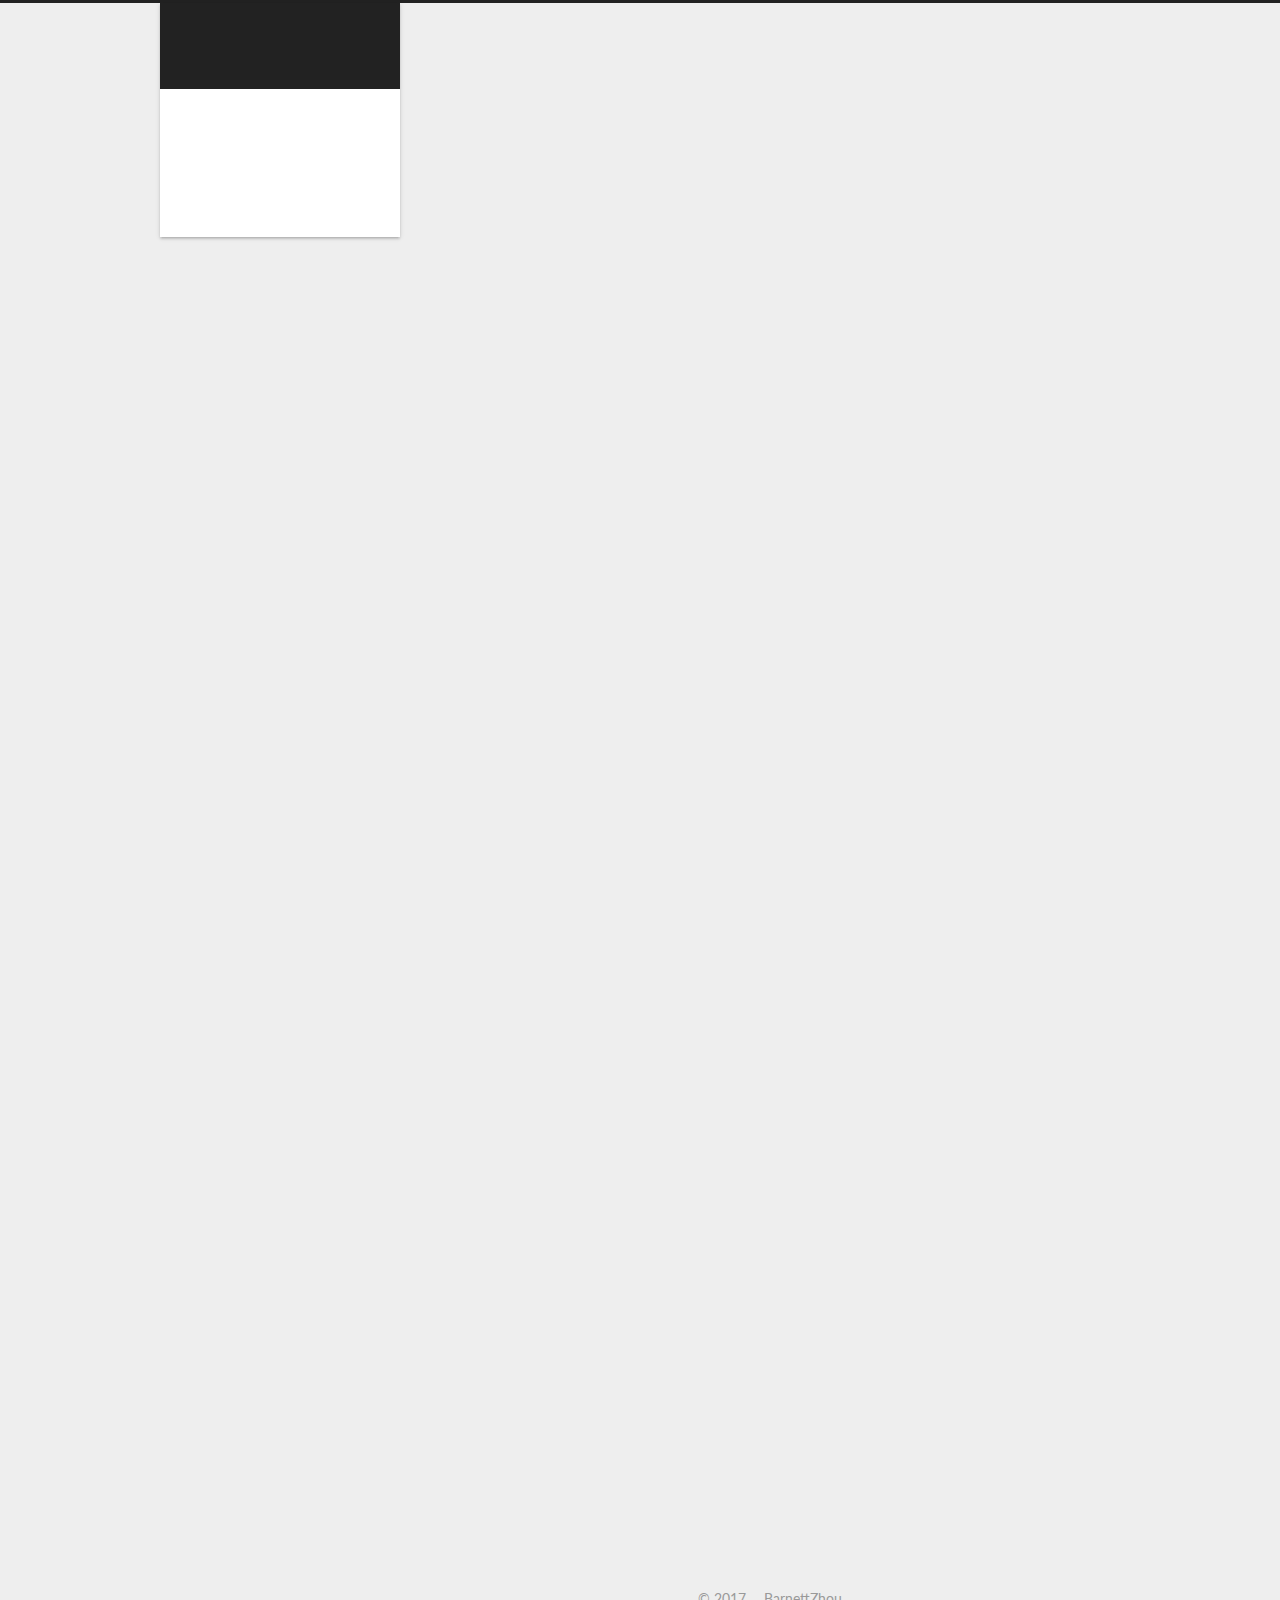
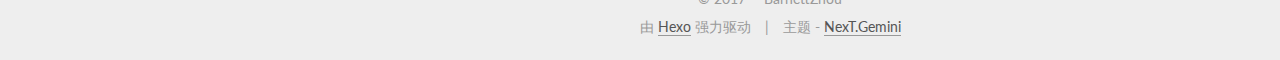
==== commit cd563517: "Site updated: 2017-08-23 12:01:29" ====
--- a/index.html
+++ b/index.html
@@ -260,6 +260,134 @@
   
   
   <div class="post-block">
+    <link itemprop="mainEntityOfPage" href="http://http://barnettzhou.github.io/2017/08/23/PyMongo官方文档翻译/">
+
+    <span hidden itemprop="author" itemscope itemtype="http://schema.org/Person">
+      <meta itemprop="name" content="BarnettZhou">
+      <meta itemprop="description" content="">
+      <meta itemprop="image" content="/images/avatar.gif">
+    </span>
+
+    <span hidden itemprop="publisher" itemscope itemtype="http://schema.org/Organization">
+      <meta itemprop="name" content="周煦辰的博客">
+    </span>
+
+    
+      <header class="post-header">
+
+        
+        
+          <h1 class="post-title" itemprop="name headline">
+                
+                <a class="post-title-link" href="/2017/08/23/PyMongo官方文档翻译/" itemprop="url">PyMongo官方文档翻译</a></h1>
+        
+
+        <div class="post-meta">
+          <span class="post-time">
+            
+              <span class="post-meta-item-icon">
+                <i class="fa fa-calendar-o"></i>
+              </span>
+              
+                <span class="post-meta-item-text">发表于</span>
+              
+              <time title="创建于" itemprop="dateCreated datePublished" datetime="2017-08-23T11:31:42+08:00">
+                2017-08-23
+              </time>
+            
+
+            
+
+            
+          </span>
+
+          
+
+          
+            
+          
+
+          
+          
+
+          
+
+          
+
+          
+
+        </div>
+      </header>
+    
+
+    
+    
+    
+    <div class="post-body" itemprop="articleBody">
+
+      
+      
+
+      
+        
+          <img src="/2017/08/23/PyMongo官方文档翻译/MongoDB-Logo.png" alt="MongoDB" title="MongoDB">
+<hr>
+<blockquote>
+<p>原文发表于2016年6月30日，原文地址在<a href="http://www.cnblogs.com/zhouxuchen/p/5544227.html" target="_blank" rel="external">博客园</a>。本次转移到Github Pages有稍许改动。</p>
+</blockquote>
+          <!--noindex-->
+          <div class="post-button text-center">
+            <a class="btn" href="/2017/08/23/PyMongo官方文档翻译/#more" rel="contents">
+              阅读全文 &raquo;
+            </a>
+          </div>
+          <!--/noindex-->
+        
+      
+    </div>
+    
+    
+    
+
+    
+
+    
+
+    
+
+    <footer class="post-footer">
+      
+
+      
+
+      
+
+      
+      
+        <div class="post-eof"></div>
+      
+    </footer>
+  </div>
+  
+  
+  
+  </article>
+
+
+    
+      
+
+  
+
+  
+  
+  
+
+  <article class="post post-type-normal" itemscope itemtype="http://schema.org/Article">
+  
+  
+  
+  <div class="post-block">
     <link itemprop="mainEntityOfPage" href="http://http://barnettzhou.github.io/2017/08/23/开博客狂魔/">
 
     <span hidden itemprop="author" itemscope itemtype="http://schema.org/Person">
@@ -331,20 +459,13 @@
       
         
           
-          
-忘记是啥时候了，折腾过一次Github Pages，那时候用的Jekyll。但是是怎么讲，那时候学艺不精，看到一堆配置项就头疼，因此后来还是偷懒把博客放在了博客园上。
-前两天整理自己的Github Repo的时候发现了还存在这个玩意儿，于是查了下资料，顺手就把hexo装上了。令人意外的是，安装和配置hexo的过程居然异常的顺滑，尽管node_modules依旧是个黑洞。
-所以接下来我打算把博客园上还算有点价值的文章迁移到我的Github Pages上来。
--EOF-
-
-          
-          <!--noindex-->
-          <div class="post-button text-center">
-            <a class="btn" href="/2017/08/23/开博客狂魔/#more" rel="contents">
-              阅读全文 &raquo;
-            </a>
-          </div>
-          <!--/noindex-->
+            <p><img src="/images/github-pages.png" alt=""></p>
+<p>忘记是啥时候了，折腾过一次Github Pages，那时候用的Jekyll。但是是怎么讲，那时候学艺不精，看到一堆配置项就头疼，因此后来还是偷懒把博客放在了<a href="http://www.cnblogs.com/zhouxuchen/" target="_blank" rel="external">博客园</a>上。</p>
+<p>前两天整理自己的Github Repo的时候发现了还存在这个玩意儿，于是查了下资料，顺手就把hexo装上了。令人意外的是，安装和配置hexo的过程居然异常的顺滑，尽管<code>node_modules</code>依旧是个黑洞。</p>
+<p>所以接下来我打算把博客园上还算有点价值的文章迁移到我的Github Pages上来。</p>
+<p>-EOF-</p>
+
+          
         
       
     </div>
@@ -461,18 +582,7 @@
 
       
         
-          
-          Welcome to Hexo! This is your very first post. Check documentation for more info. If you get any problems when using Hexo, you can find the answer in troubleshooting or you can ask me on GitHub.
-Quick StartCreate a new post1$ hexo new "My New Post"
-More info: Writing
-Run server1$ hexo server
-More info: Server
-Generate static files1$ hexo generate
-More info: Generating
-Deploy to remote sites1$ hexo deploy
-More info: Deployment
-
-          
+          <p>Welcome to <a href="https://hexo.io/" target="_blank" rel="external">Hexo</a>! This is your very first post. Check <a href="https://hexo.io/docs/" target="_blank" rel="external">documentation</a> for more info. If you get any problems when using Hexo, you can find the answer in <a href="https://hexo.io/docs/troubleshooting.html" target="_blank" rel="external">troubleshooting</a> or you can ask me on <a href="https://github.com/hexojs/hexo/issues" target="_blank" rel="external">GitHub</a>.</p>
           <!--noindex-->
           <div class="post-button text-center">
             <a class="btn" href="/2017/08/22/hello-world/#more" rel="contents">
@@ -559,7 +669,7 @@
           
             <div class="site-state-item site-state-posts">
               <a href="/archives/">
-                <span class="site-state-item-count">2</span>
+                <span class="site-state-item-count">3</span>
                 <span class="site-state-item-name">日志</span>
               </a>
             </div>
@@ -572,7 +682,7 @@
             
             <div class="site-state-item site-state-tags">
               
-                <span class="site-state-item-count">1</span>
+                <span class="site-state-item-count">4</span>
                 <span class="site-state-item-name">标签</span>
               
             </div>
--- a/css/main.css
+++ b/css/main.css
@@ -1808,7 +1808,7 @@
   width: 4px;
   height: 4px;
   border-radius: 50%;
-  background: #629436;
+  background: #4e41ff;
 }
 .links-of-blogroll {
   font-size: 13px;
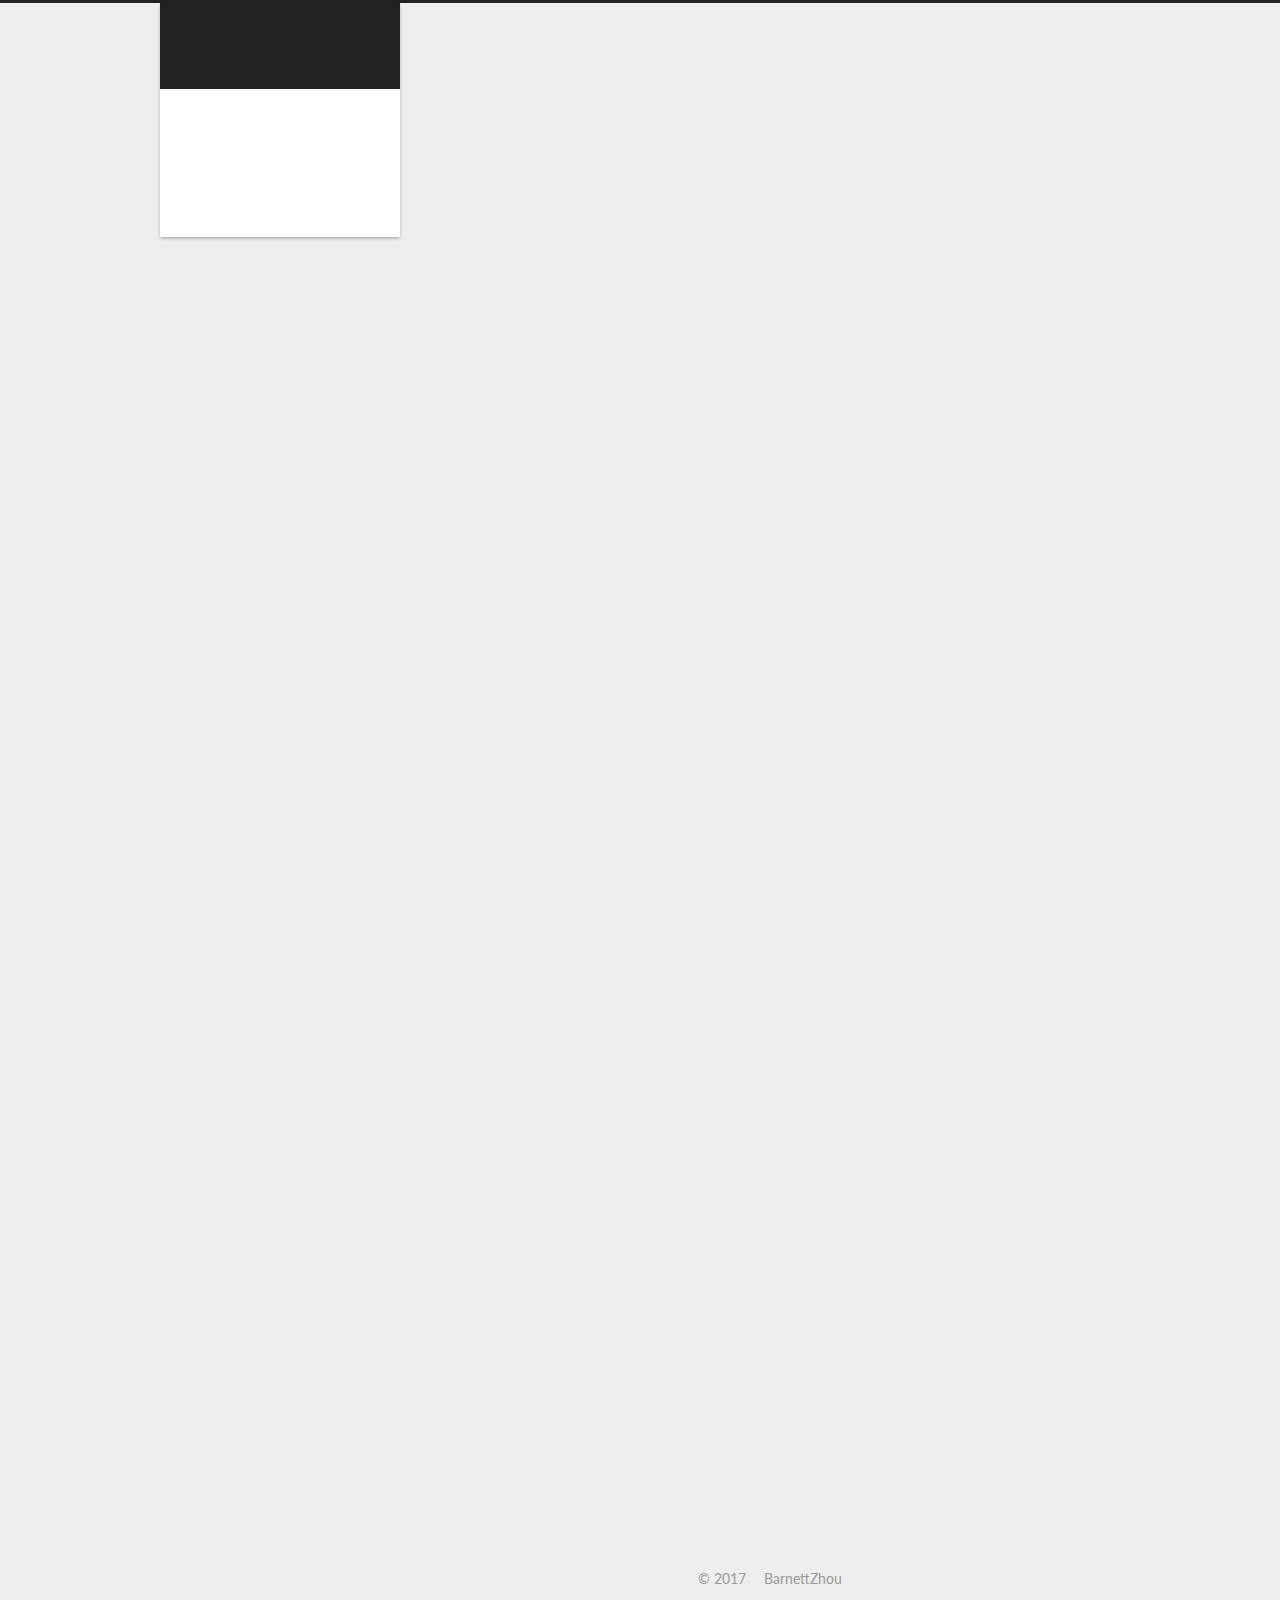
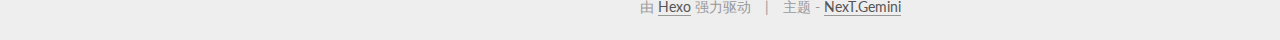
==== commit 8f37ca16: "Site updated: 2017-08-23 13:21:10" ====
--- a/index.html
+++ b/index.html
@@ -265,7 +265,7 @@
     <span hidden itemprop="author" itemscope itemtype="http://schema.org/Person">
       <meta itemprop="name" content="BarnettZhou">
       <meta itemprop="description" content="">
-      <meta itemprop="image" content="/images/avatar.gif">
+      <meta itemprop="image" content="/images/avatar.jpg">
     </span>
 
     <span hidden itemprop="publisher" itemscope itemtype="http://schema.org/Organization">
@@ -330,11 +330,11 @@
 
       
         
-          <img src="/2017/08/23/PyMongo官方文档翻译/MongoDB-Logo.png" alt="MongoDB" title="MongoDB">
-<hr>
-<blockquote>
+          <blockquote>
 <p>原文发表于2016年6月30日，原文地址在<a href="http://www.cnblogs.com/zhouxuchen/p/5544227.html" target="_blank" rel="external">博客园</a>。本次转移到Github Pages有稍许改动。</p>
 </blockquote>
+<img src="/2017/08/23/PyMongo官方文档翻译/MongoDB-Logo.png" alt="MongoDB" title="MongoDB">
+<hr>
           <!--noindex-->
           <div class="post-button text-center">
             <a class="btn" href="/2017/08/23/PyMongo官方文档翻译/#more" rel="contents">
@@ -393,7 +393,7 @@
     <span hidden itemprop="author" itemscope itemtype="http://schema.org/Person">
       <meta itemprop="name" content="BarnettZhou">
       <meta itemprop="description" content="">
-      <meta itemprop="image" content="/images/avatar.gif">
+      <meta itemprop="image" content="/images/avatar.jpg">
     </span>
 
     <span hidden itemprop="publisher" itemscope itemtype="http://schema.org/Organization">
@@ -517,7 +517,7 @@
     <span hidden itemprop="author" itemscope itemtype="http://schema.org/Person">
       <meta itemprop="name" content="BarnettZhou">
       <meta itemprop="description" content="">
-      <meta itemprop="image" content="/images/avatar.gif">
+      <meta itemprop="image" content="/images/avatar.jpg">
     </span>
 
     <span hidden itemprop="publisher" itemscope itemtype="http://schema.org/Organization">
@@ -657,7 +657,7 @@
       <section class="site-overview sidebar-panel sidebar-panel-active">
         <div class="site-author motion-element" itemprop="author" itemscope itemtype="http://schema.org/Person">
           <img class="site-author-image" itemprop="image"
-               src="/images/avatar.gif"
+               src="/images/avatar.jpg"
                alt="BarnettZhou" />
           <p class="site-author-name" itemprop="name">BarnettZhou</p>
            
--- a/css/main.css
+++ b/css/main.css
@@ -1808,7 +1808,7 @@
   width: 4px;
   height: 4px;
   border-radius: 50%;
-  background: #4e41ff;
+  background: #ff8bff;
 }
 .links-of-blogroll {
   font-size: 13px;
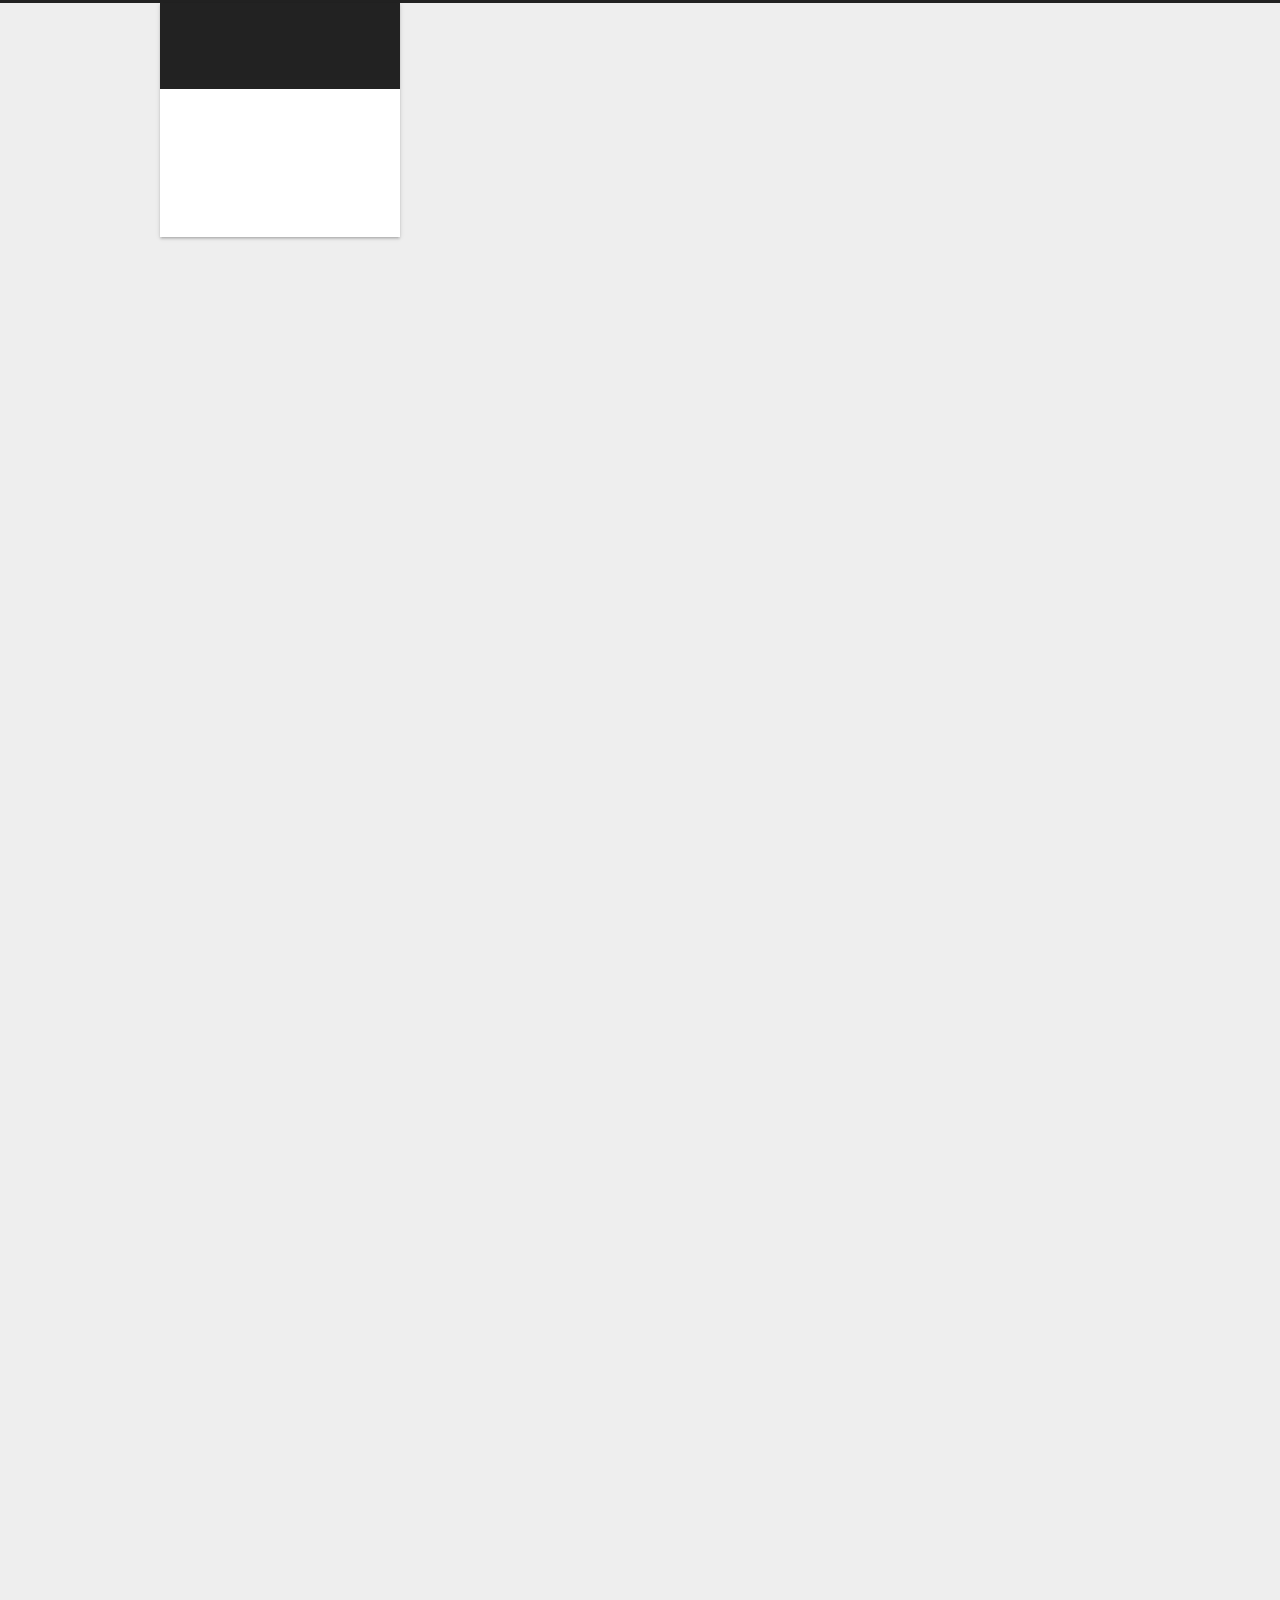
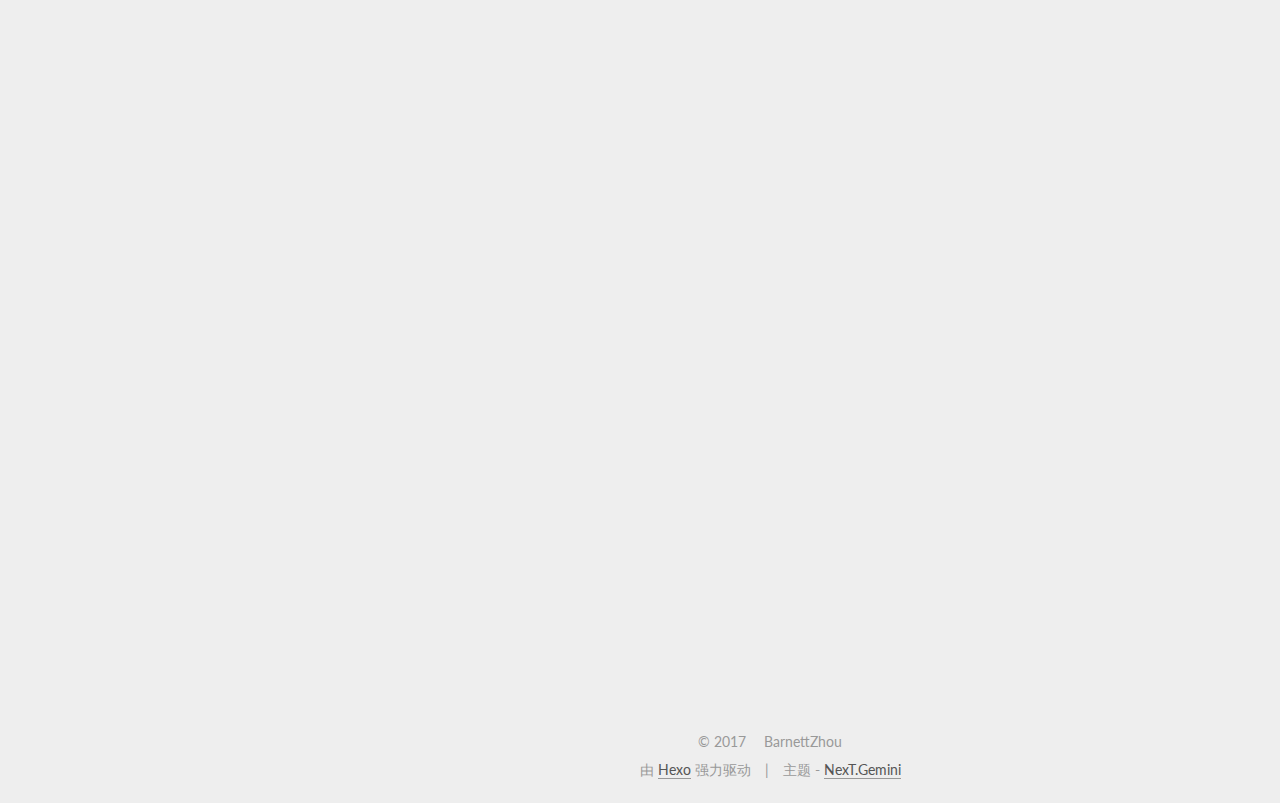
==== commit 7853de9b: "Site updated: 2017-08-23 16:58:49" ====
--- a/index.html
+++ b/index.html
@@ -260,6 +260,135 @@
   
   
   <div class="post-block">
+    <link itemprop="mainEntityOfPage" href="http://http://barnettzhou.github.io/2017/08/23/谈一谈最近关闭的Kindle人论坛/">
+
+    <span hidden itemprop="author" itemscope itemtype="http://schema.org/Person">
+      <meta itemprop="name" content="BarnettZhou">
+      <meta itemprop="description" content="">
+      <meta itemprop="image" content="/images/avatar.jpg">
+    </span>
+
+    <span hidden itemprop="publisher" itemscope itemtype="http://schema.org/Organization">
+      <meta itemprop="name" content="周煦辰的博客">
+    </span>
+
+    
+      <header class="post-header">
+
+        
+        
+          <h1 class="post-title" itemprop="name headline">
+                
+                <a class="post-title-link" href="/2017/08/23/谈一谈最近关闭的Kindle人论坛/" itemprop="url">谈一谈最近关闭的Kindle人论坛</a></h1>
+        
+
+        <div class="post-meta">
+          <span class="post-time">
+            
+              <span class="post-meta-item-icon">
+                <i class="fa fa-calendar-o"></i>
+              </span>
+              
+                <span class="post-meta-item-text">发表于</span>
+              
+              <time title="创建于" itemprop="dateCreated datePublished" datetime="2017-08-23T16:28:43+08:00">
+                2017-08-23
+              </time>
+            
+
+            
+
+            
+          </span>
+
+          
+
+          
+            
+          
+
+          
+          
+
+          
+
+          
+
+          
+
+        </div>
+      </header>
+    
+
+    
+    
+    
+    <div class="post-body" itemprop="articleBody">
+
+      
+      
+
+      
+        
+          <blockquote>
+<p>原文发表于2015年2月26日，原文地址在<a href="http://www.cnblogs.com/zhouxuchen/p/4301836.html" target="_blank" rel="external">本人的博客园博客</a>。</p>
+</blockquote>
+<img src="/2017/08/23/谈一谈最近关闭的Kindle人论坛/kindle.jpg" alt="kindle" title="kindle">
+<p>最近Kindle圈子内最大的论坛“Kindle人”关闭了，倒也掀起了一阵小波澜。Kindle人论坛是K友圈子里比较著名的一个“Kindle资源分享论坛”，这么一说其实混了这么久网络，大家都知道这个论坛是怎么回事，我也就不多提了。</p>
+<p>本来嘛，经过这么多年的习惯养成，大家在网络上寻找盗版已经成了一种司空见惯的事情。今天我不想讨论继“九月不撸”行动以及关闭人人影视之后，关闭“Kindle人论坛”其中所包含的政治意味，单讨论关闭这个论坛是否合理，以及说一些你们可以跳过的废话。另，这篇文章有的观点我在其他网络社区以匿名方式表达过。</p>
+          <!--noindex-->
+          <div class="post-button text-center">
+            <a class="btn" href="/2017/08/23/谈一谈最近关闭的Kindle人论坛/#more" rel="contents">
+              阅读全文 &raquo;
+            </a>
+          </div>
+          <!--/noindex-->
+        
+      
+    </div>
+    
+    
+    
+
+    
+
+    
+
+    
+
+    <footer class="post-footer">
+      
+
+      
+
+      
+
+      
+      
+        <div class="post-eof"></div>
+      
+    </footer>
+  </div>
+  
+  
+  
+  </article>
+
+
+    
+      
+
+  
+
+  
+  
+  
+
+  <article class="post post-type-normal" itemscope itemtype="http://schema.org/Article">
+  
+  
+  
+  <div class="post-block">
     <link itemprop="mainEntityOfPage" href="http://http://barnettzhou.github.io/2017/08/23/PyMongo官方文档翻译/">
 
     <span hidden itemprop="author" itemscope itemtype="http://schema.org/Person">
@@ -331,7 +460,7 @@
       
         
           <blockquote>
-<p>原文发表于2016年6月30日，原文地址在<a href="http://www.cnblogs.com/zhouxuchen/p/5544227.html" target="_blank" rel="external">博客园</a>。本次转移到Github Pages有稍许改动。</p>
+<p>原文发表于2016年6月30日，原文地址在<a href="http://www.cnblogs.com/zhouxuchen/p/5544227.html" target="_blank" rel="external">本人的博客园博客</a>。</p>
 </blockquote>
 <img src="/2017/08/23/PyMongo官方文档翻译/MongoDB-Logo.png" alt="MongoDB" title="MongoDB">
 <hr>
@@ -669,7 +798,7 @@
           
             <div class="site-state-item site-state-posts">
               <a href="/archives/">
-                <span class="site-state-item-count">3</span>
+                <span class="site-state-item-count">4</span>
                 <span class="site-state-item-name">日志</span>
               </a>
             </div>
@@ -717,6 +846,17 @@
                 </a>
               </span>
             
+              <span class="links-of-author-item">
+                <a href="mailto:zhouxuchen1993@foxmail.com" target="_blank" title="E-Mail">
+                  
+                    <i class="fa fa-fw fa-envelope"></i>
+                  
+                    
+                      E-Mail
+                    
+                </a>
+              </span>
+            
           
         </div>
 
--- a/css/main.css
+++ b/css/main.css
@@ -476,8 +476,8 @@
   margin: 20px 0;
   padding: 0;
   font-size: 13px;
-  color: #4d4d4c;
-  background: #f7f7f7;
+  color: #ccc;
+  background: #2d2d2d;
   line-height: 1.6;
 }
 pre,
@@ -494,7 +494,7 @@
 }
 pre code {
   padding: 0;
-  color: #4d4d4c;
+  color: #ccc;
   background: none;
   text-shadow: none;
 }
@@ -517,7 +517,7 @@
 }
 .highlight figcaption {
   font-size: 1em;
-  color: #4d4d4c;
+  color: #ccc;
   line-height: 1em;
   margin-bottom: 1em;
 }
@@ -531,23 +531,23 @@
 }
 .highlight figcaption a {
   float: right;
-  color: #4d4d4c;
+  color: #ccc;
 }
 .highlight figcaption a:hover {
-  border-bottom-color: #4d4d4c;
+  border-bottom-color: #ccc;
 }
 .highlight .gutter pre {
   padding-left: 10px;
   padding-right: 10px;
-  color: #869194;
+  color: #999;
   text-align: right;
-  background-color: #eff2f3;
+  background-color: #1b1b1b;
 }
 .highlight .code pre {
   width: 100%;
   padding-left: 10px;
   padding-right: 10px;
-  background-color: #f7f7f7;
+  background-color: #2d2d2d;
 }
 .highlight .line {
   height: 20px;
@@ -565,16 +565,16 @@
   border: none;
 }
 pre .deletion {
-  background: #fdd;
+  background: #008000;
 }
 pre .addition {
-  background: #dfd;
+  background: #800000;
 }
 pre .meta {
-  color: #8959a8;
+  color: #c9c;
 }
 pre .comment {
-  color: #8e908c;
+  color: #999;
 }
 pre .variable,
 pre .attribute,
@@ -588,7 +588,7 @@
 pre .css .id,
 pre .css .class,
 pre .css .pseudo {
-  color: #c82829;
+  color: #f2777a;
 }
 pre .number,
 pre .preprocessor,
@@ -597,7 +597,7 @@
 pre .params,
 pre .constant,
 pre .command {
-  color: #f5871f;
+  color: #f99157;
 }
 pre .ruby .class .title,
 pre .css .rules .attribute,
@@ -610,11 +610,11 @@
 pre .special,
 pre .number,
 pre .formula {
-  color: #718c00;
+  color: #9c9;
 }
 pre .title,
 pre .css .hexcolor {
-  color: #3e999f;
+  color: #6cc;
 }
 pre .function,
 pre .python .decorator,
@@ -624,11 +624,11 @@
 pre .perl .sub,
 pre .javascript .title,
 pre .coffeescript .title {
-  color: #4271ae;
+  color: #69c;
 }
 pre .keyword,
 pre .javascript .function {
-  color: #8959a8;
+  color: #c9c;
 }
 .full-image.full-image.full-image {
   border: none;
@@ -1808,7 +1808,7 @@
   width: 4px;
   height: 4px;
   border-radius: 50%;
-  background: #ff8bff;
+  background: #bb14ff;
 }
 .links-of-blogroll {
   font-size: 13px;
